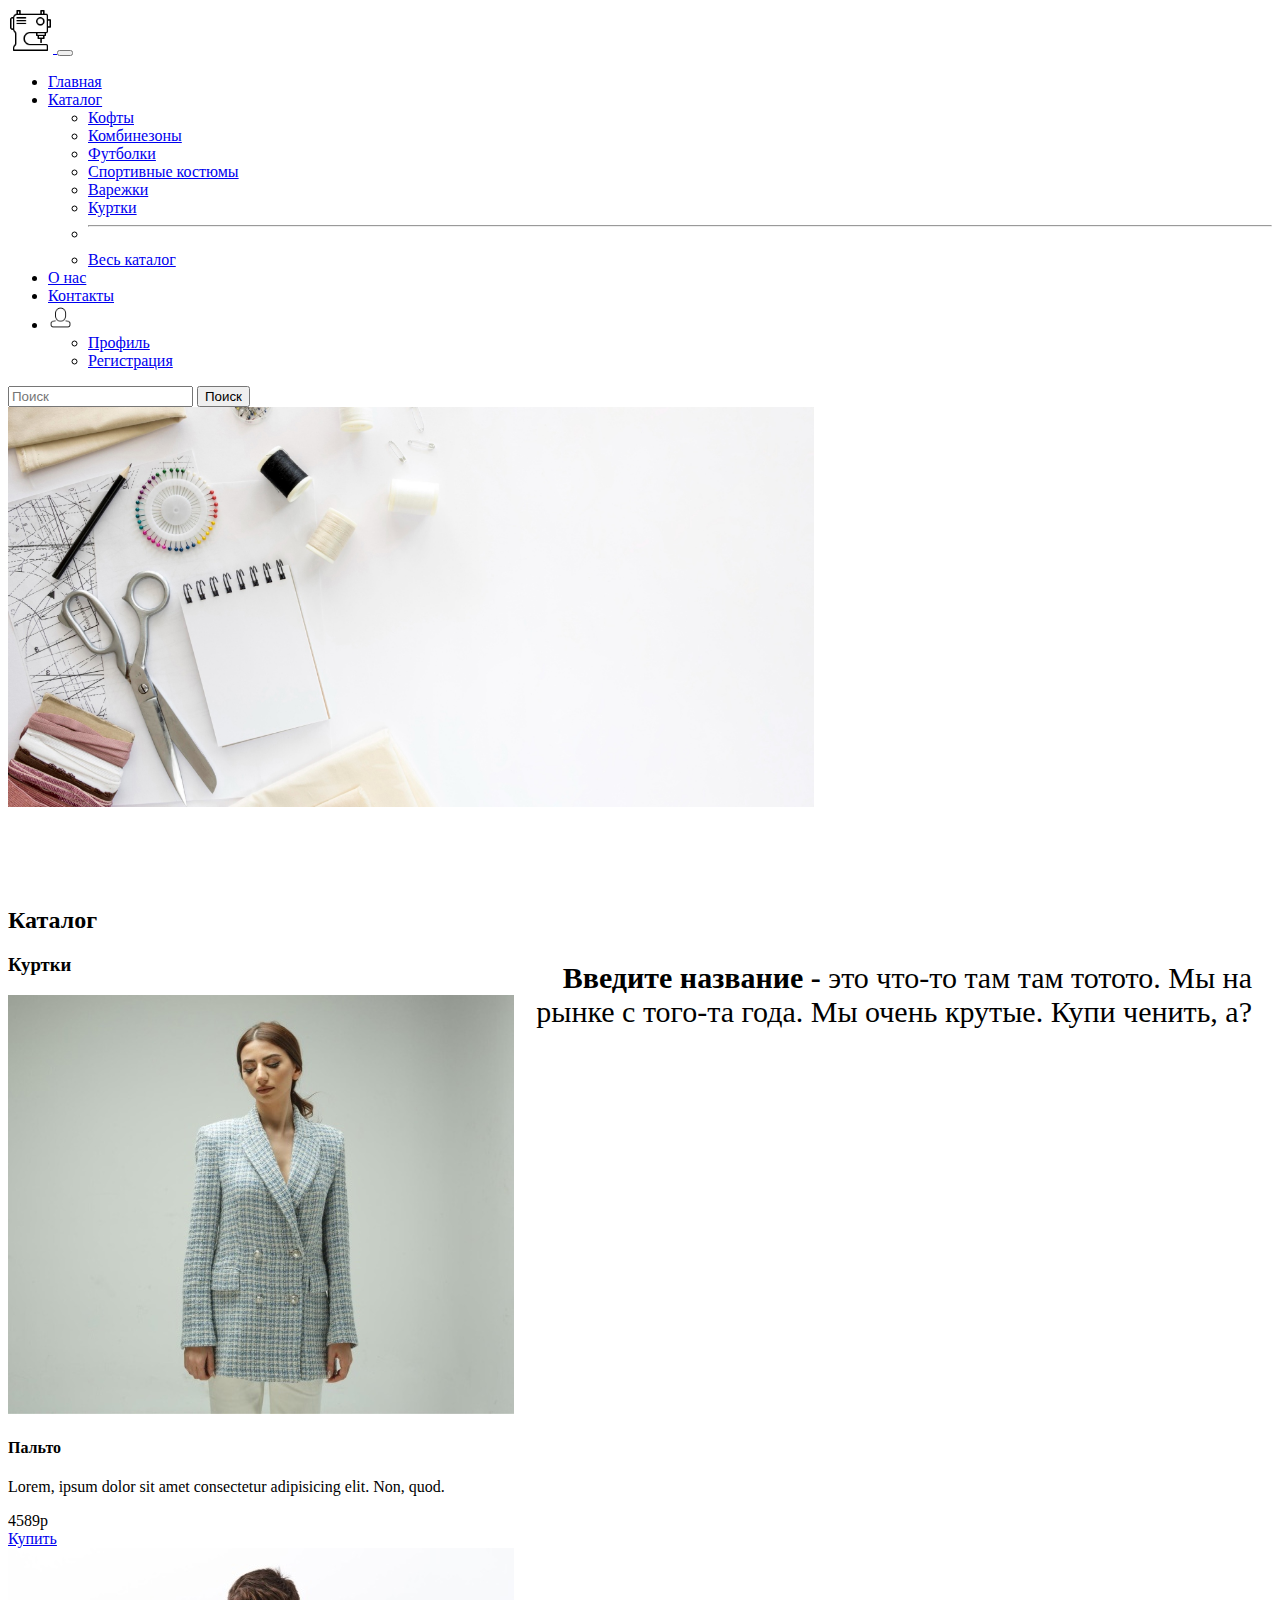
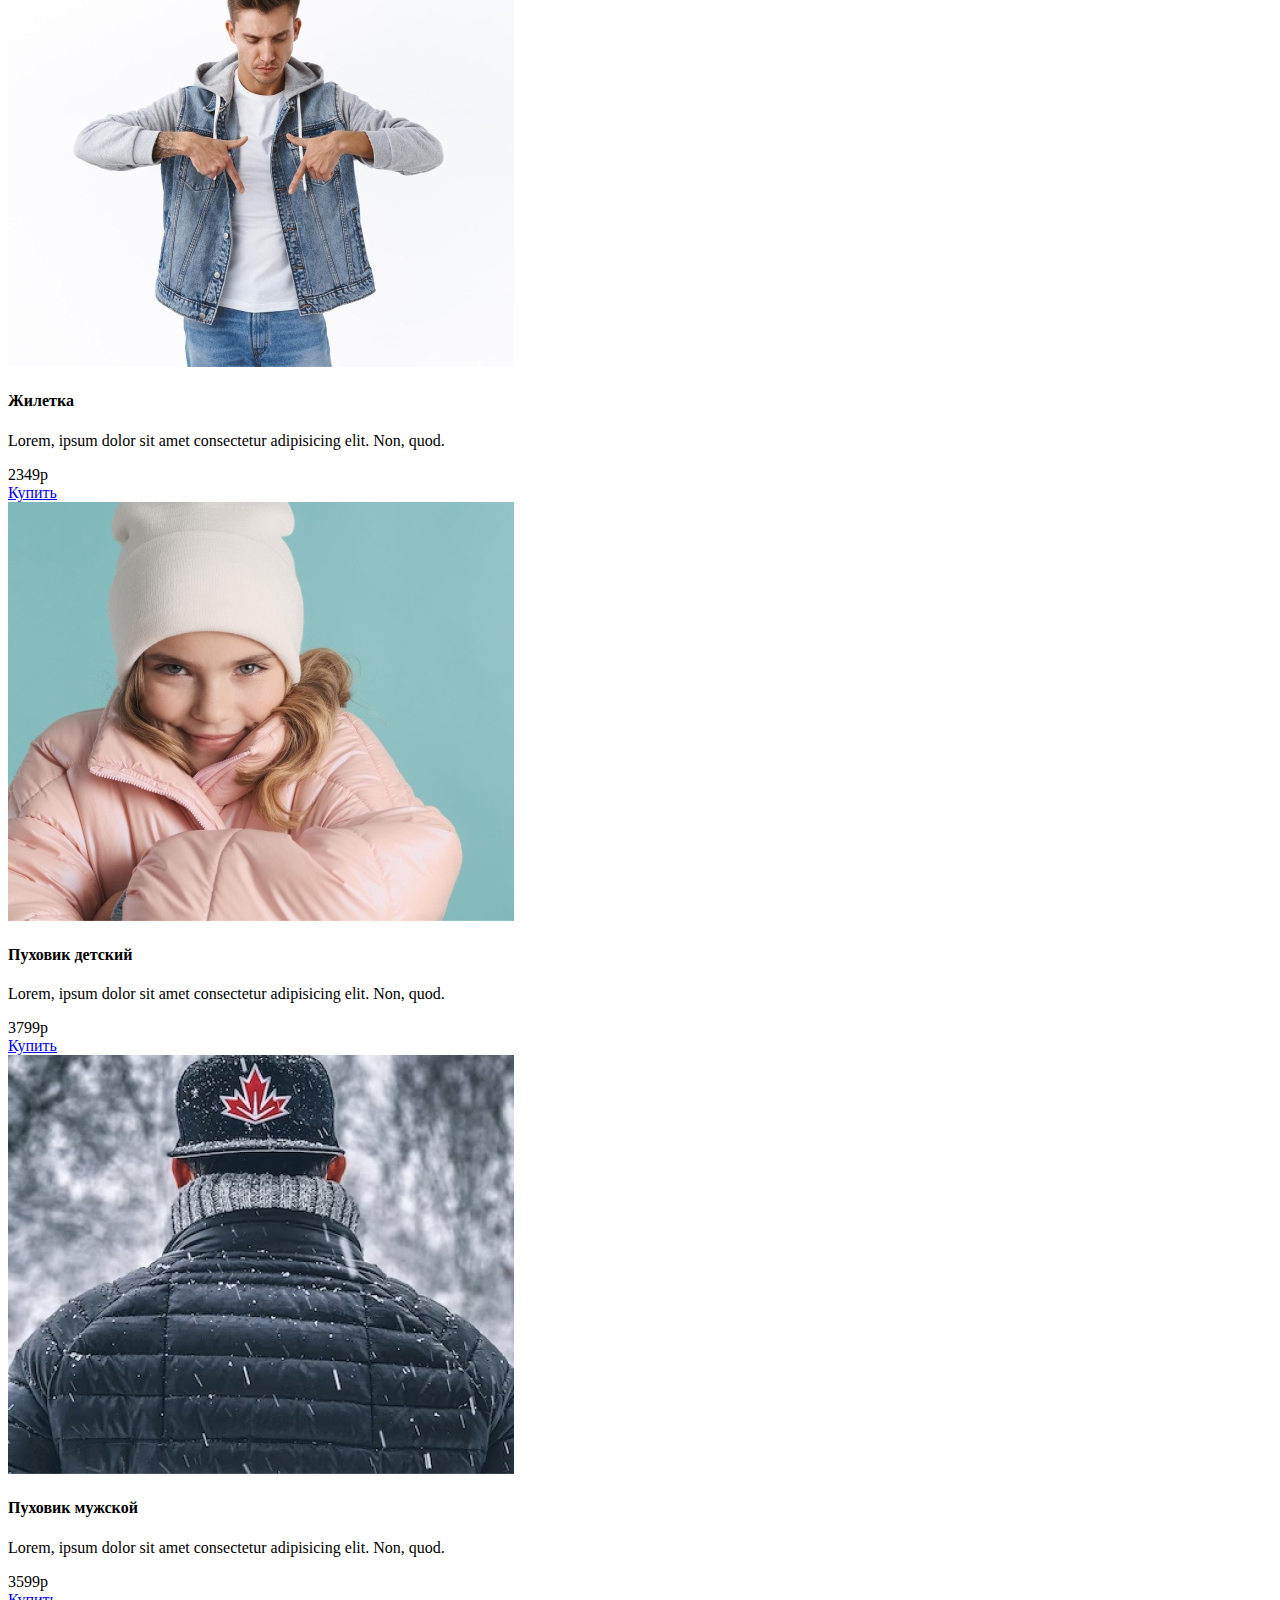
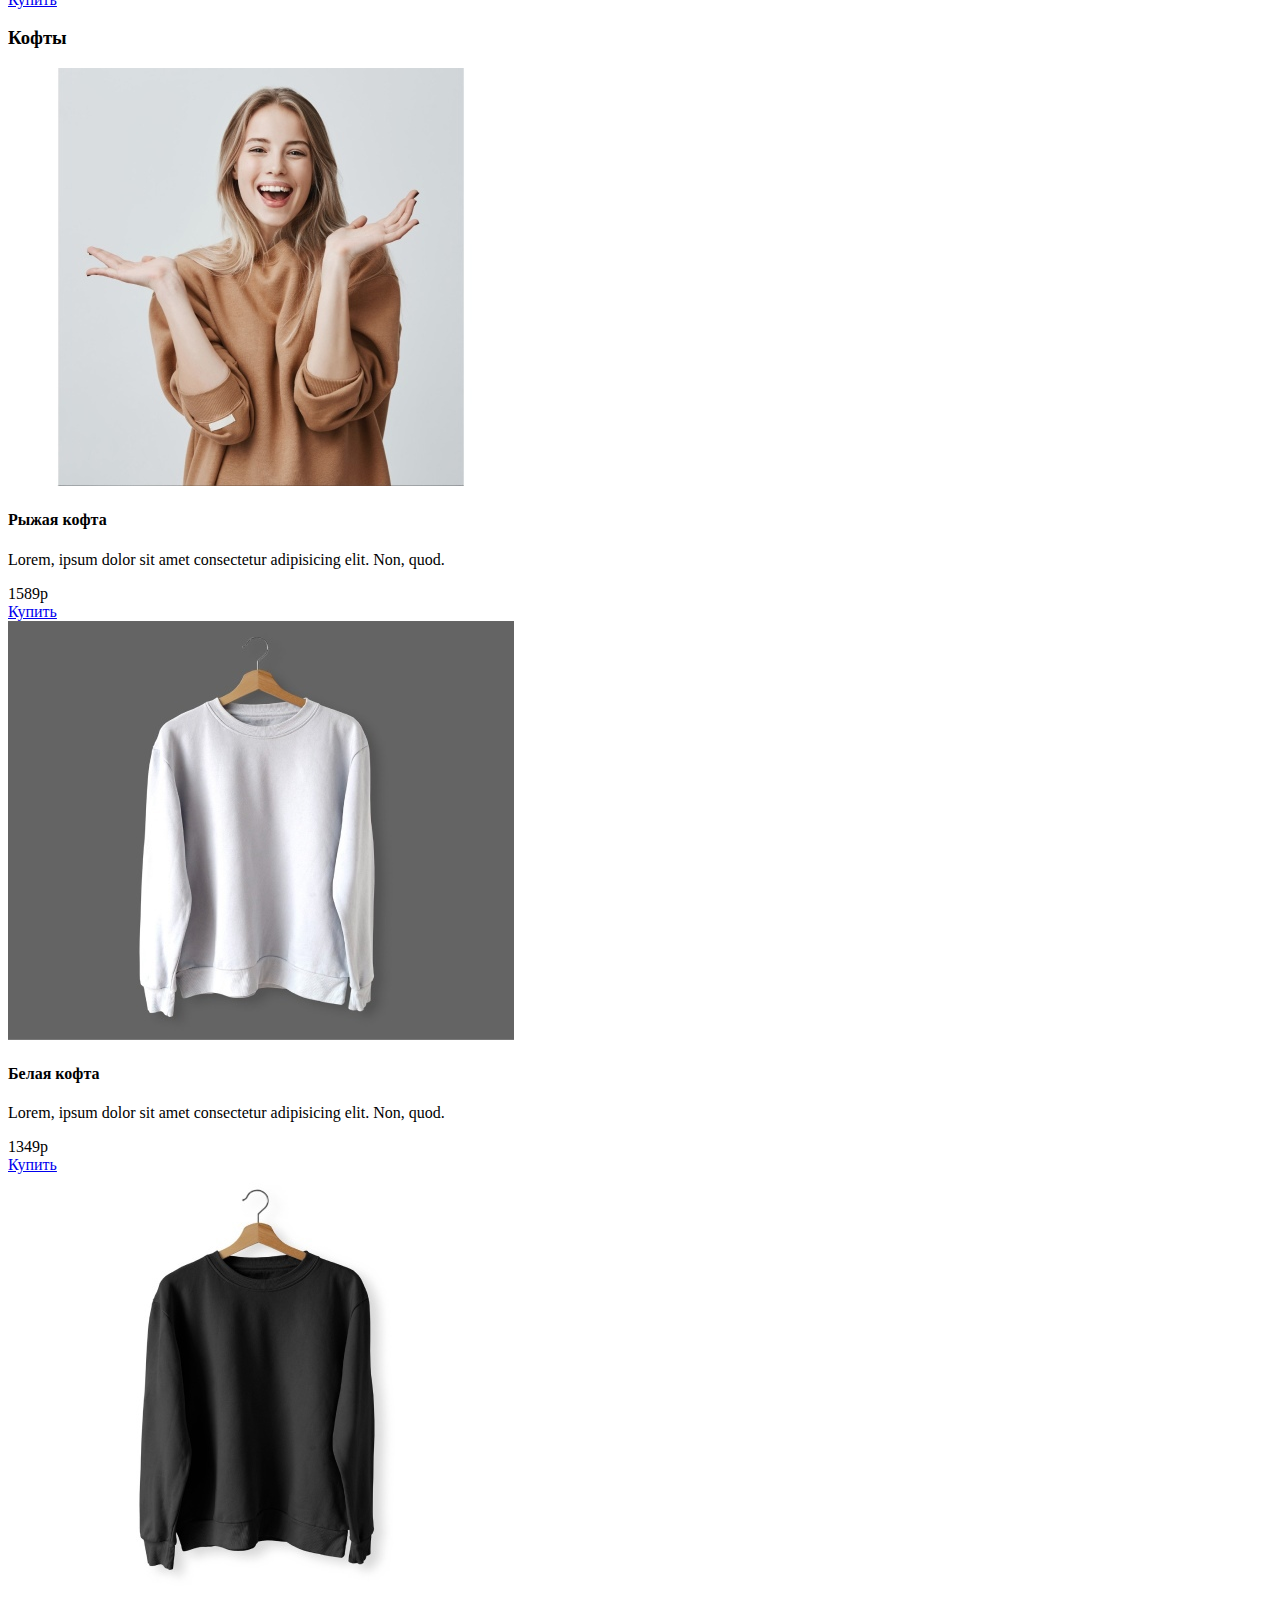
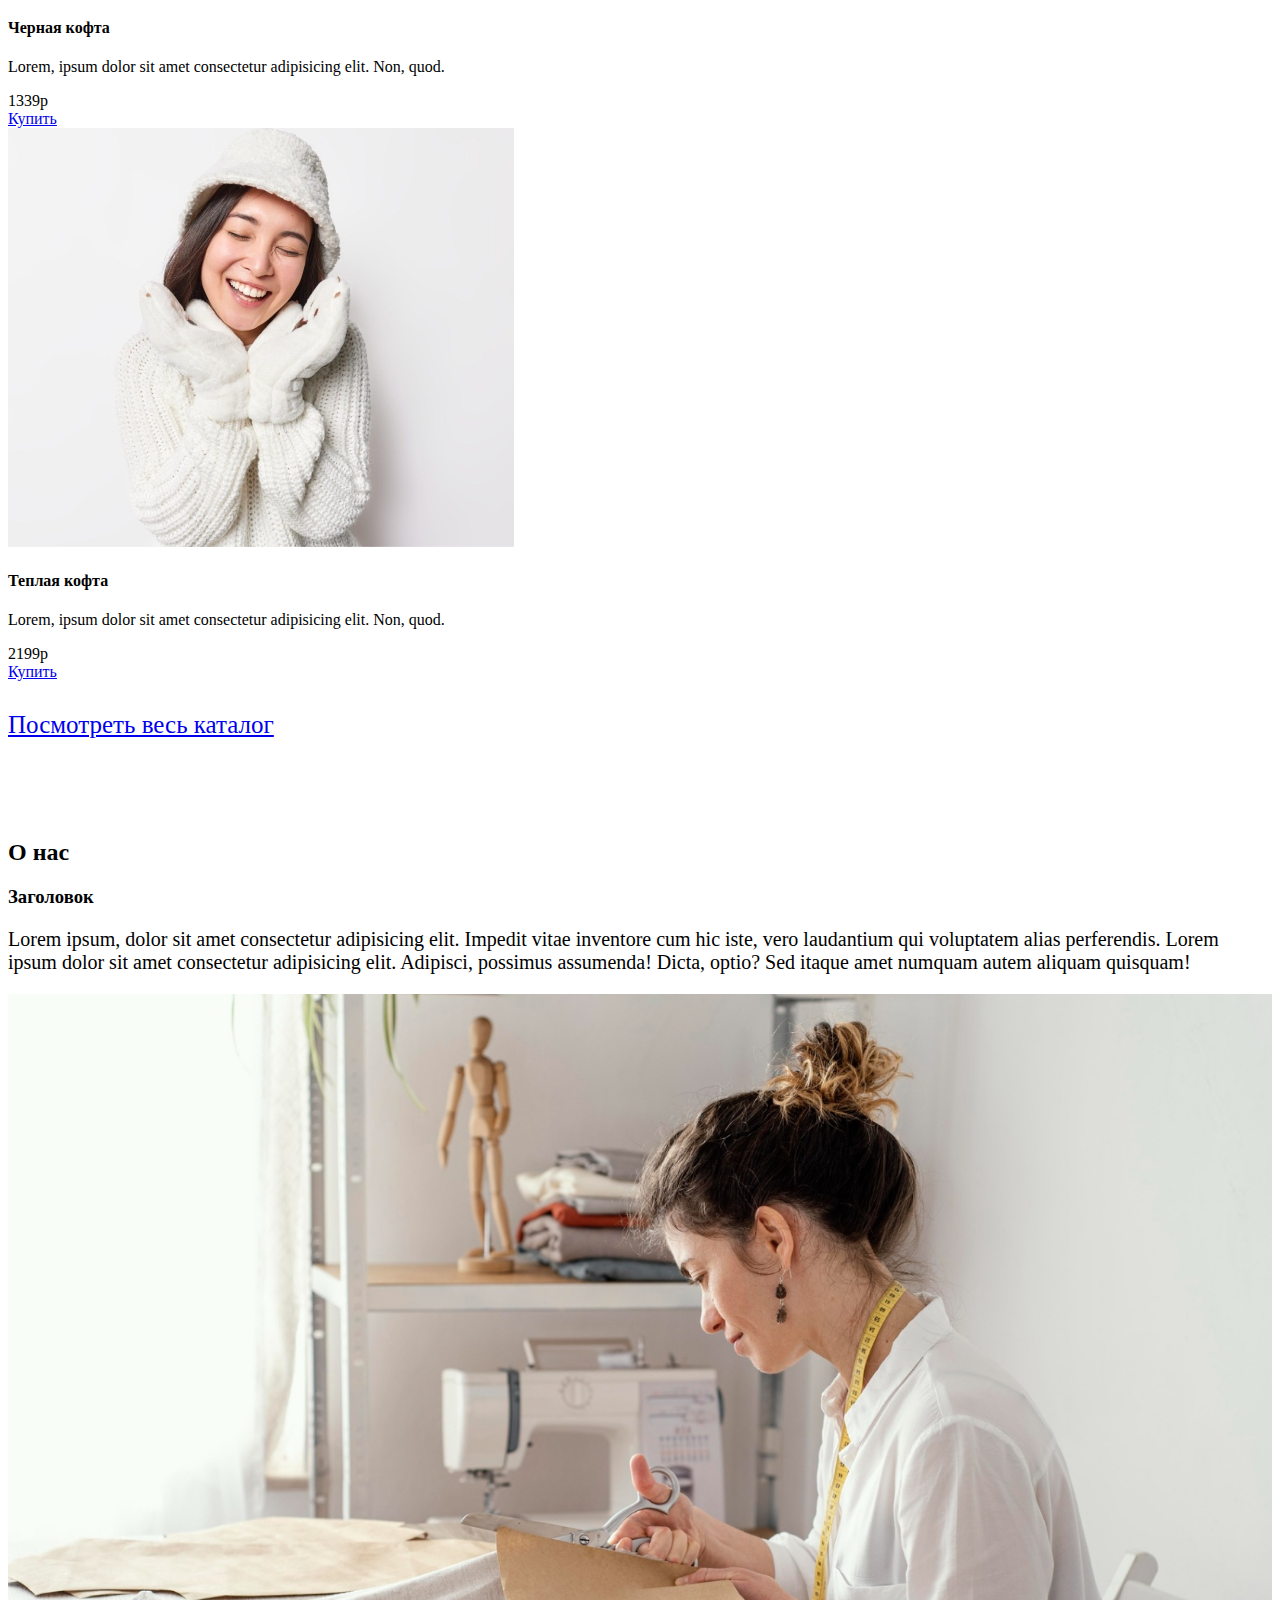
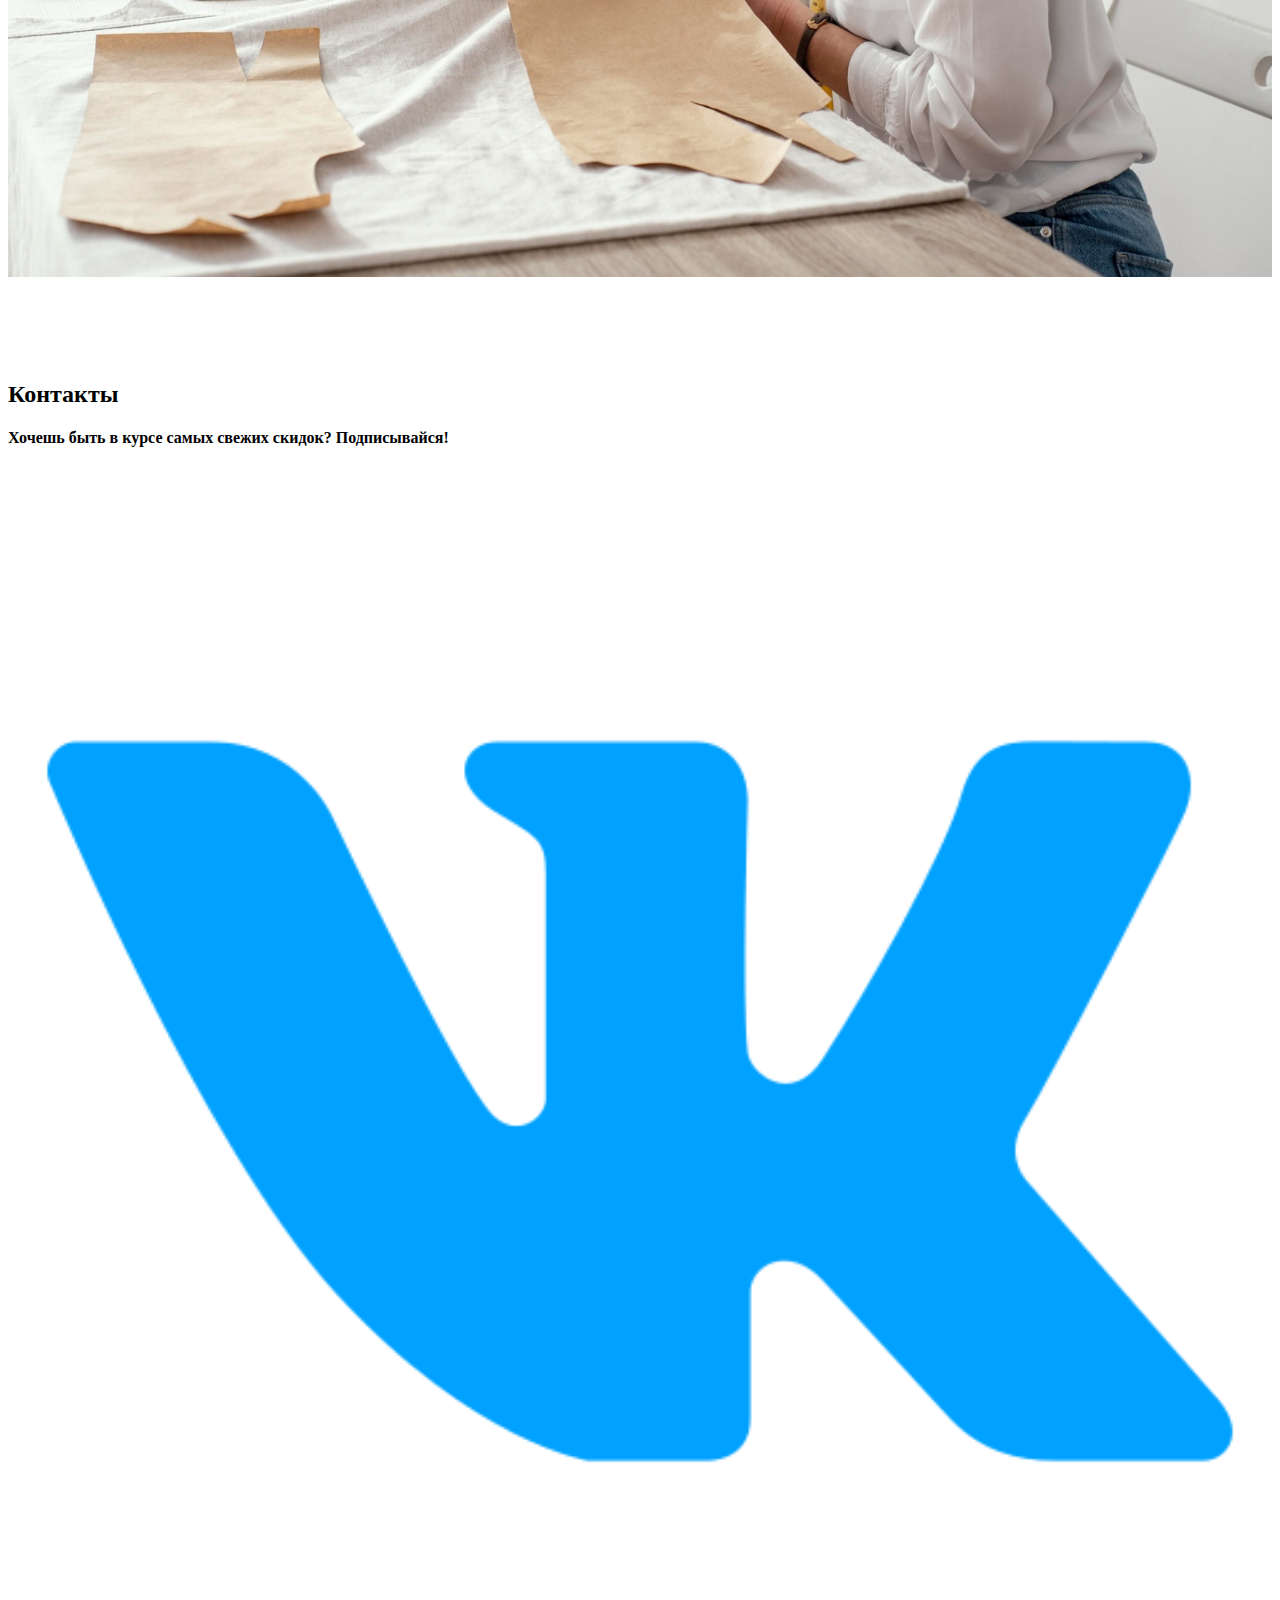
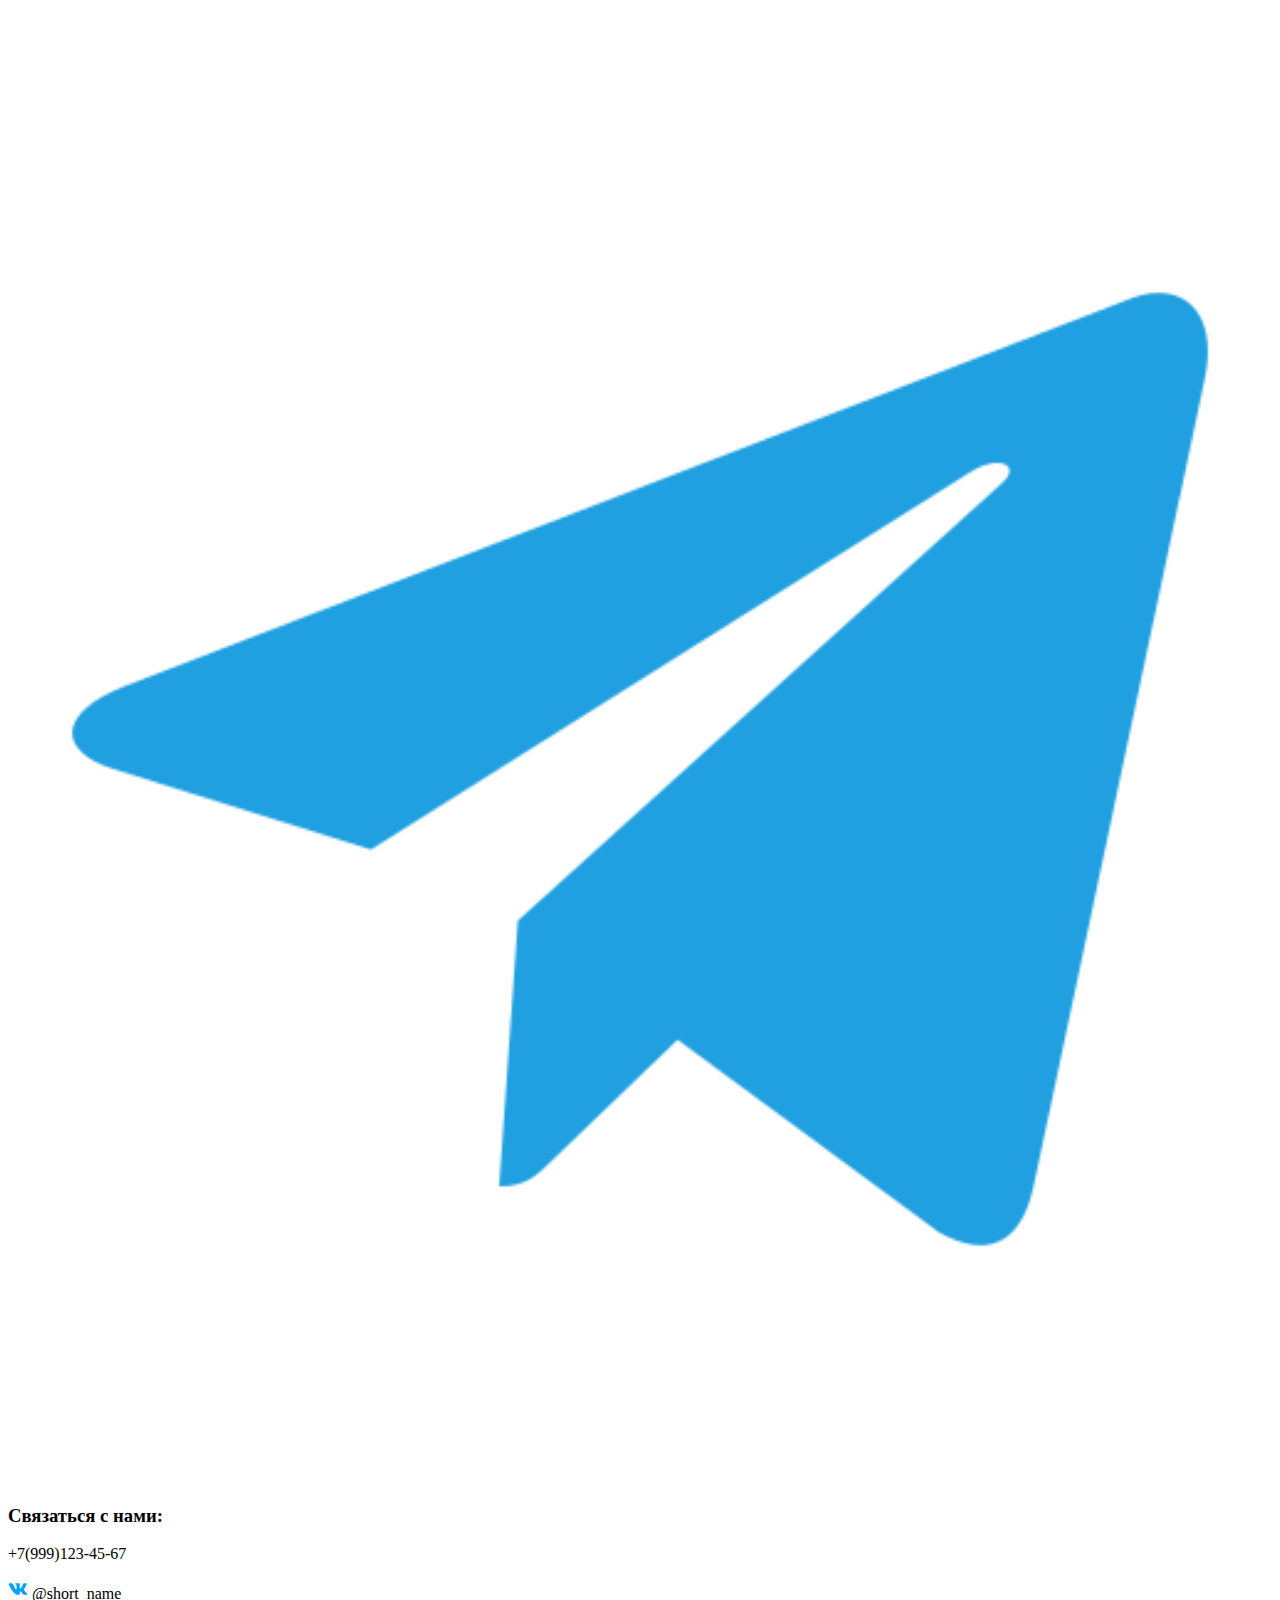
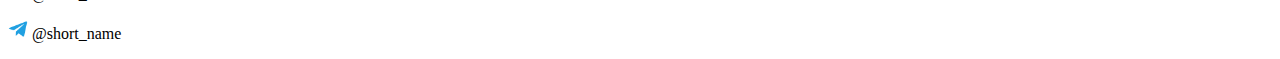
==== index.html @ 9e8906bd "initial commit" ====
<!DOCTYPE html>
<html lang="ru">

<head>
    <meta charset="UTF-8">
    <meta http-equiv="X-UA-Compatible" content="IE=edge">
    <meta name="viewport" content="width=device-width, initial-scale=1.0">
    <title>Главная</title>

    <link href="https://cdn.jsdelivr.net/npm/bootstrap@5.2.2/dist/css/bootstrap.min.css" rel="stylesheet"
        integrity="sha384-Zenh87qX5JnK2Jl0vWa8Ck2rdkQ2Bzep5IDxbcnCeuOxjzrPF/et3URy9Bv1WTRi" crossorigin="anonymous">
    <link rel="stylesheet" href="css/index.css">
</head>

<body>
    <header class="sticky-top">
        <nav class="navbar navbar-expand-lg navbar-light bg-light">
            <div class="container">
                <a href="index.html#home" class="navbar-brand">
                    <img src="assets/logo.svg" alt="Логотип" height="45px">
                </a>
                <button class="navbar-toggler" type="button" data-bs-toggle="collapse"
                    data-bs-target="#navbarSupportedContent" aria-controls="navbarSupportedContent"
                    aria-expanded="false" aria-label="Toggle navigation">
                    <span class="navbar-toggler-icon"></span>
                </button>
                <div class="collapse navbar-collapse" id="navbarSupportedContent">
                    <ul class="navbar-nav me-auto mb-2 mb-lg-0">
                        <li class="nav-item">
                            <a class="nav-link active" aria-current="page" href="index.html#home">Главная</a>
                        </li>
                        <li class="nav-item dropdown">
                            <a class="nav-link text-dark dropdown-toggle" data-bs-toggle="dropdown" href="#" role="button"
                                aria-expanded="false">Каталог</a>
                            <ul class="dropdown-menu">
                                <li><a href="sweaters.html" class="dropdown-item">Кофты</a></li>
                                <li><a href="overalls.html" class="dropdown-item">Комбинезоны</a></li>
                                <li><a href="t-shirts.html" class="dropdown-item">Футболки</a></li>
                                <li><a href="tracksuits.html" class="dropdown-item">Спортивные костюмы</a></li>
                                <li><a href="mittens.html" class="dropdown-item">Варежки</a></li>
                                <li><a href="jackets.html" class="dropdown-item">Куртки</a></li>
                                <li><hr class="dropdown-divider"></li>
                                <li><a href="catalog.html" class="dropdown-item">Весь каталог</a></li>
                            </ul>
                        </li>
                        <li class="nav-item">
                            <a class="nav-link" aria-current="page" href="index.html#about-us">О нас</a>
                        </li>
                        <li class="nav-item">
                            <a class="nav-link" aria-current="page" href="index.html#contacts">Контакты</a>
                        </li>
                        <li class="nav-item dropdown">
                            <a class="nav-link text-dark dropdown-toggle" data-bs-toggle="dropdown" href="#" role="button"
                                aria-expanded="false"><img src="assets/profile.png" alt="Логотип с профилем" height="25px"></a>
                            <ul class="dropdown-menu">
                                <li><a href="profile.html" class="dropdown-item">Профиль</a></li>
                                <li><a href="signup.html" class="dropdown-item">Регистрация</a></li>
                            </ul>
                        </li>
                    </ul>
                    <form class="d-flex">
                        <input class="form-control me-2" type="search" placeholder="Поиск" aria-label="Поиск">
                        <button class="btn btn-outline-success" type="submit">Поиск</button>
                    </form>
                </div>
        </nav>
    </header>




    <main>
        <section class="banner" id="home">
            <div class="card business-card">
                <img src="assets/desktop.jpg" alt="Рабочий стол ателье" class="">
                <div class="card-img-overlay">
                    <p><b>Введите название - </b>это что-то там там тотото. Мы на рынке с того-та года. Мы очень крутые.
                        Купи ченить, а?</p>
                </div>
            </div>
        </section>

        <section class="container-md" id="catalog">
            <h2 class="text-center">Каталог</h2>
            <div class="row row-cols-1 row-cols-md-2">
                <div class="col">
                    <h3 class="text-center">Куртки</h3>
                    <div class="row row-cols-1 row-cols-md-2 g-3">
                        <div class="col">
                            <div class="card">
                                <img src="assets/jacket1.jpg" alt="" class="card-img-top">
                                <div class="card-body">
                                    <h4 class="card-title">Пальто</h4>
                                    <p class="card-text">Lorem, ipsum dolor sit amet consectetur adipisicing elit. Non,
                                        quod.</p>
                                    <div class="row align-items-center">
                                        <div class="col-7">
                                            <span class="price">4589р</span>
                                        </div>
                                        <div class="col">
                                            <a href="#" class="btn btn-primary">Купить</a>
                                        </div>
                                    </div>
                                </div>
                            </div>
                        </div>
                        <div class="col">
                            <div class="card">
                                <img src="assets/jacket2.jpg" alt="" class="card-img-top">
                                <div class="card-body">
                                    <h4 class="card-title">Жилетка</h4>
                                    <p class="card-text">Lorem, ipsum dolor sit amet consectetur adipisicing elit. Non,
                                        quod.</p>
                                    <div class="row align-items-center">
                                        <div class="col-7">
                                            <span class="price">2349р</span>
                                        </div>
                                        <div class="col">
                                            <a href="#" class="btn btn-primary">Купить</a>
                                        </div>
                                    </div>
                                </div>
                            </div>
                        </div>
                        <div class="col">
                            <div class="card">
                                <img src="assets/jacket3.jpg" alt="" class="card-img-top">
                                <div class="card-body">
                                    <h4 class="card-title">Пуховик детский</h4>
                                    <p class="card-text">Lorem, ipsum dolor sit amet consectetur adipisicing elit. Non,
                                        quod.</p>
                                    <div class="row align-items-center">
                                        <div class="col-7">
                                            <span class="price">3799р</span>
                                        </div>
                                        <div class="col">
                                            <a href="#" class="btn btn-primary">Купить</a>
                                        </div>
                                    </div>
                                </div>
                            </div>
                        </div>
                        <div class="col">
                            <div class="card">
                                <img src="assets/jacket4.jpg" alt="" class="card-img-top">
                                <div class="card-body">
                                    <h4 class="card-title">Пуховик мужской</h4>
                                    <p class="card-text">Lorem, ipsum dolor sit amet consectetur adipisicing elit. Non,
                                        quod.</p>
                                    <div class="row align-items-center">
                                        <div class="col-7">
                                            <span class="price">3599р</span>
                                        </div>
                                        <div class="col">
                                            <a href="#" class="btn btn-primary">Купить</a>
                                        </div>
                                    </div>
                                </div>
                            </div>
                        </div>
                    </div>
                </div>

                <div class="col">
                    <h3 class="text-center">Кофты</h3>
                    <div class="row row-cols-1 row-cols-md-2 g-3">
                        <div class="col">
                            <div class="card">
                                <img src="assets/sweater1.jpg" alt="" class="card-img-top">
                                <div class="card-body">
                                    <h4 class="card-title">Рыжая кофта</h4>
                                    <p class="card-text">Lorem, ipsum dolor sit amet consectetur adipisicing elit. Non,
                                        quod.</p>
                                    <div class="row align-items-center">
                                        <div class="col-7">
                                            <span class="price">1589р</span>
                                        </div>
                                        <div class="col">
                                            <a href="#" class="btn btn-primary">Купить</a>
                                        </div>
                                    </div>
                                </div>
                            </div>
                        </div>
                        <div class="col">
                            <div class="card">
                                <img src="assets/sweater2.jpg" alt="" class="card-img-top">
                                <div class="card-body">
                                    <h4 class="card-title">Белая кофта</h4>
                                    <p class="card-text">Lorem, ipsum dolor sit amet consectetur adipisicing elit. Non,
                                        quod.</p>
                                    <div class="row align-items-center">
                                        <div class="col-7">
                                            <span class="price">1349р</span>
                                        </div>
                                        <div class="col">
                                            <a href="#" class="btn btn-primary">Купить</a>
                                        </div>
                                    </div>
                                </div>
                            </div>
                        </div>
                        <div class="col">
                            <div class="card">
                                <img src="assets/sweater3.jpg" alt="" class="card-img-top">
                                <div class="card-body">
                                    <h4 class="card-title">Черная кофта</h4>
                                    <p class="card-text">Lorem, ipsum dolor sit amet consectetur adipisicing elit. Non,
                                        quod.</p>
                                    <div class="row align-items-center">
                                        <div class="col-7">
                                            <span class="price">1339р</span>
                                        </div>
                                        <div class="col">
                                            <a href="#" class="btn btn-primary">Купить</a>
                                        </div>
                                    </div>
                                </div>
                            </div>
                        </div>
                        <div class="col">
                            <div class="card">
                                <img src="assets/sweater4.jpg" alt="" class="card-img-top">
                                <div class="card-body">
                                    <h4 class="card-title">Теплая кофта</h4>
                                    <p class="card-text">Lorem, ipsum dolor sit amet consectetur adipisicing elit. Non,
                                        quod.</p>
                                    <div class="row align-items-center">
                                        <div class="col-7">
                                            <span class="price">2199р</span>
                                        </div>
                                        <div class="col">
                                            <a href="#" class="btn btn-primary">Купить</a>
                                        </div>
                                    </div>
                                </div>
                            </div>
                        </div>
                    </div>
                </div>
            </div>
            <div class="view-all-catalog d-flex justify-content-center m-10">
                <a href="catalog.html" class="btn btn-info">Посмотреть весь каталог</a>
            </div>

        </section>

        <section id="about-us">
            <h2 class="text-center">О нас</h2>
            <div class="d-flex">
                <div class="container-fluid">
                    <div class="row row-cols-1 row-cols-md-2 align-items-center">
                        <div class="col">
                            <h3 class="text-center">Заголовок</h3>
                            <p class="text-about-us">Lorem ipsum, dolor sit amet consectetur adipisicing elit. Impedit
                                vitae inventore cum hic
                                iste, vero laudantium qui voluptatem alias perferendis. Lorem ipsum dolor sit amet
                                consectetur adipisicing elit. Adipisci, possimus assumenda! Dicta, optio? Sed itaque
                                amet numquam autem aliquam quisquam!</p>
                        </div>
                        <div class="col">
                            <img src="assets/women-working.jpg" alt="Женщина работает" width="100%">
                        </div>
                    </div>

                </div>
        </section>

        <section id="contacts">
            <h2 class="text-center">Контакты</h2>
            <h4 class="text-center">Хочешь быть в курсе самых свежих скидок? Подписывайся!</h4>
            <div class="d-flex justify-content-evenly social-networks mt-3">
                <a href="https://vk.com/kirillarz" target="_blank"><img src="assets/vk_logo.png"
                        alt="Логотип ВКонтакте"></a>
                <a href="https://t.me/kirillarz" target="_blank"><img src="assets/tg_logo.png"
                        alt="Логотип Телеграма"></a>
            </div>
        </section>
    </main>


    <footer class="bg-secondary text-light">
        <h3 class="text-center">Связаться с нами:</h3>
        <div class="d-flex justify-content-evenly">
            <p>+7(999)123-45-67</p>
            <p><img src="assets/vk_logo.png" alt="Логотип ВКонтакте"> @short_name</p>
            <p><img src="assets/tg_logo.png" alt="Логотип Телеграма"> @short_name</p>
        </div>
    </footer>



    <script src="https://cdn.jsdelivr.net/npm/bootstrap@5.2.2/dist/js/bootstrap.bundle.min.js"
        integrity="sha384-OERcA2EqjJCMA+/3y+gxIOqMEjwtxJY7qPCqsdltbNJuaOe923+mo//f6V8Qbsw3"
        crossorigin="anonymous"></script>
</body>

</html>
---- css/index.css ----
section {
    margin: 100px 0;
}

.banner {
    margin-top: 0;
}

.business-card img {
    height: 400px;
    object-fit: cover;
}

.business-card {
    height: 400px;
}

.business-card .card-img-overlay p {
    font-size: 30px;
    text-align: right;
}

.business-card .card-img-overlay {
    padding: 80px 0 0 0;
}

@media (min-width: 700px) {
    .business-card .card-img-overlay {
        padding: 120px 20px 120px 40%;
    }
}

.view-all-catalog {
    margin: 30px 0;
}

.view-all-catalog a {
    font-size: 25px;
}

.text-about-us {
    font-size: 20px;
}

.social-networks a img {
    width: 100%;
}

.social-networks a {
    width: 10%;
    border-radius: 50px;
    transition: 0.3s;
}

.social-networks a:hover {
    border: 5px solid #3191c8;
    transform: scale(1.2);
}

footer img {
    width: 20px;
}

.catalog .card{
    width: 300px;
    height: 350px;
}

.catalog .card img {
    width: 300px;
    height: 350px;
    object-fit: cover;
}


.catalog .card h2 {
    font-size: 40px;
    color: white;
    background-color: #00000071;
}

.card {
    transition: 0.3s;
}

.card:active {
    transform: scale(1.1);
}
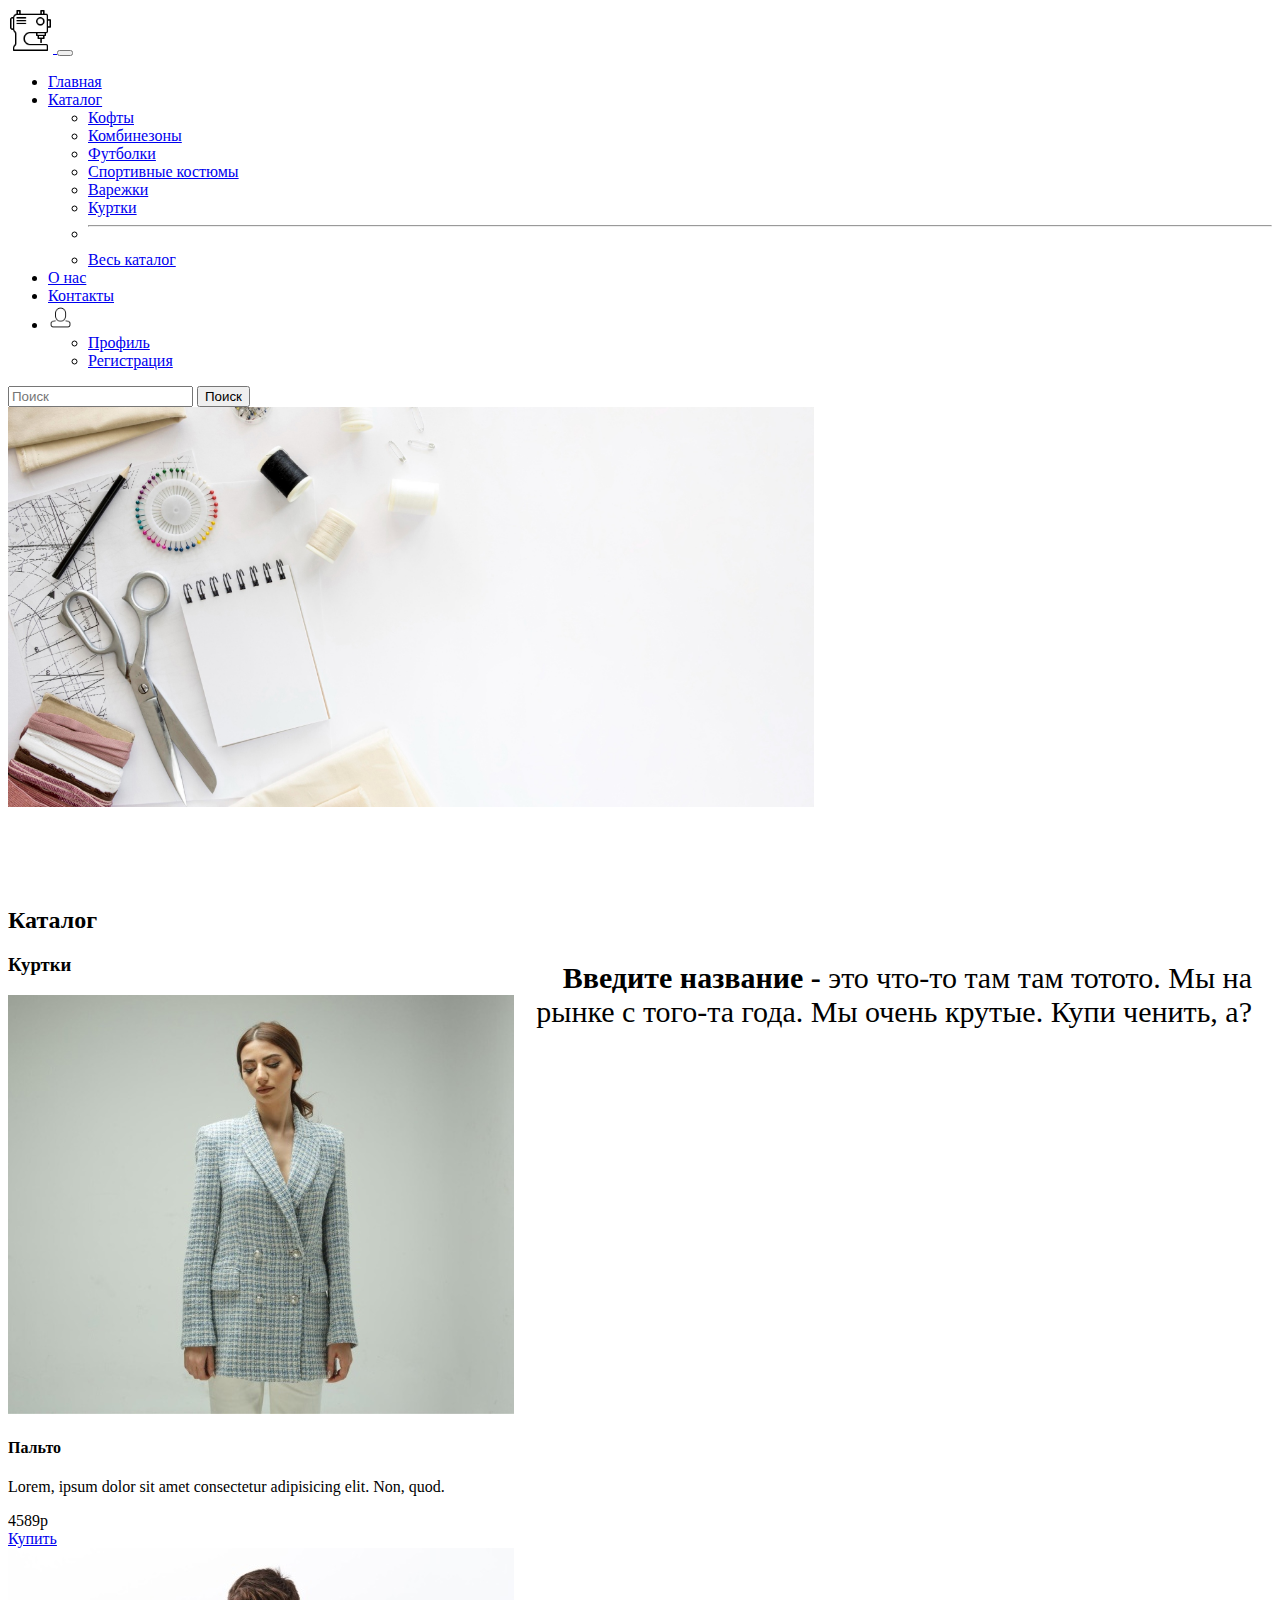
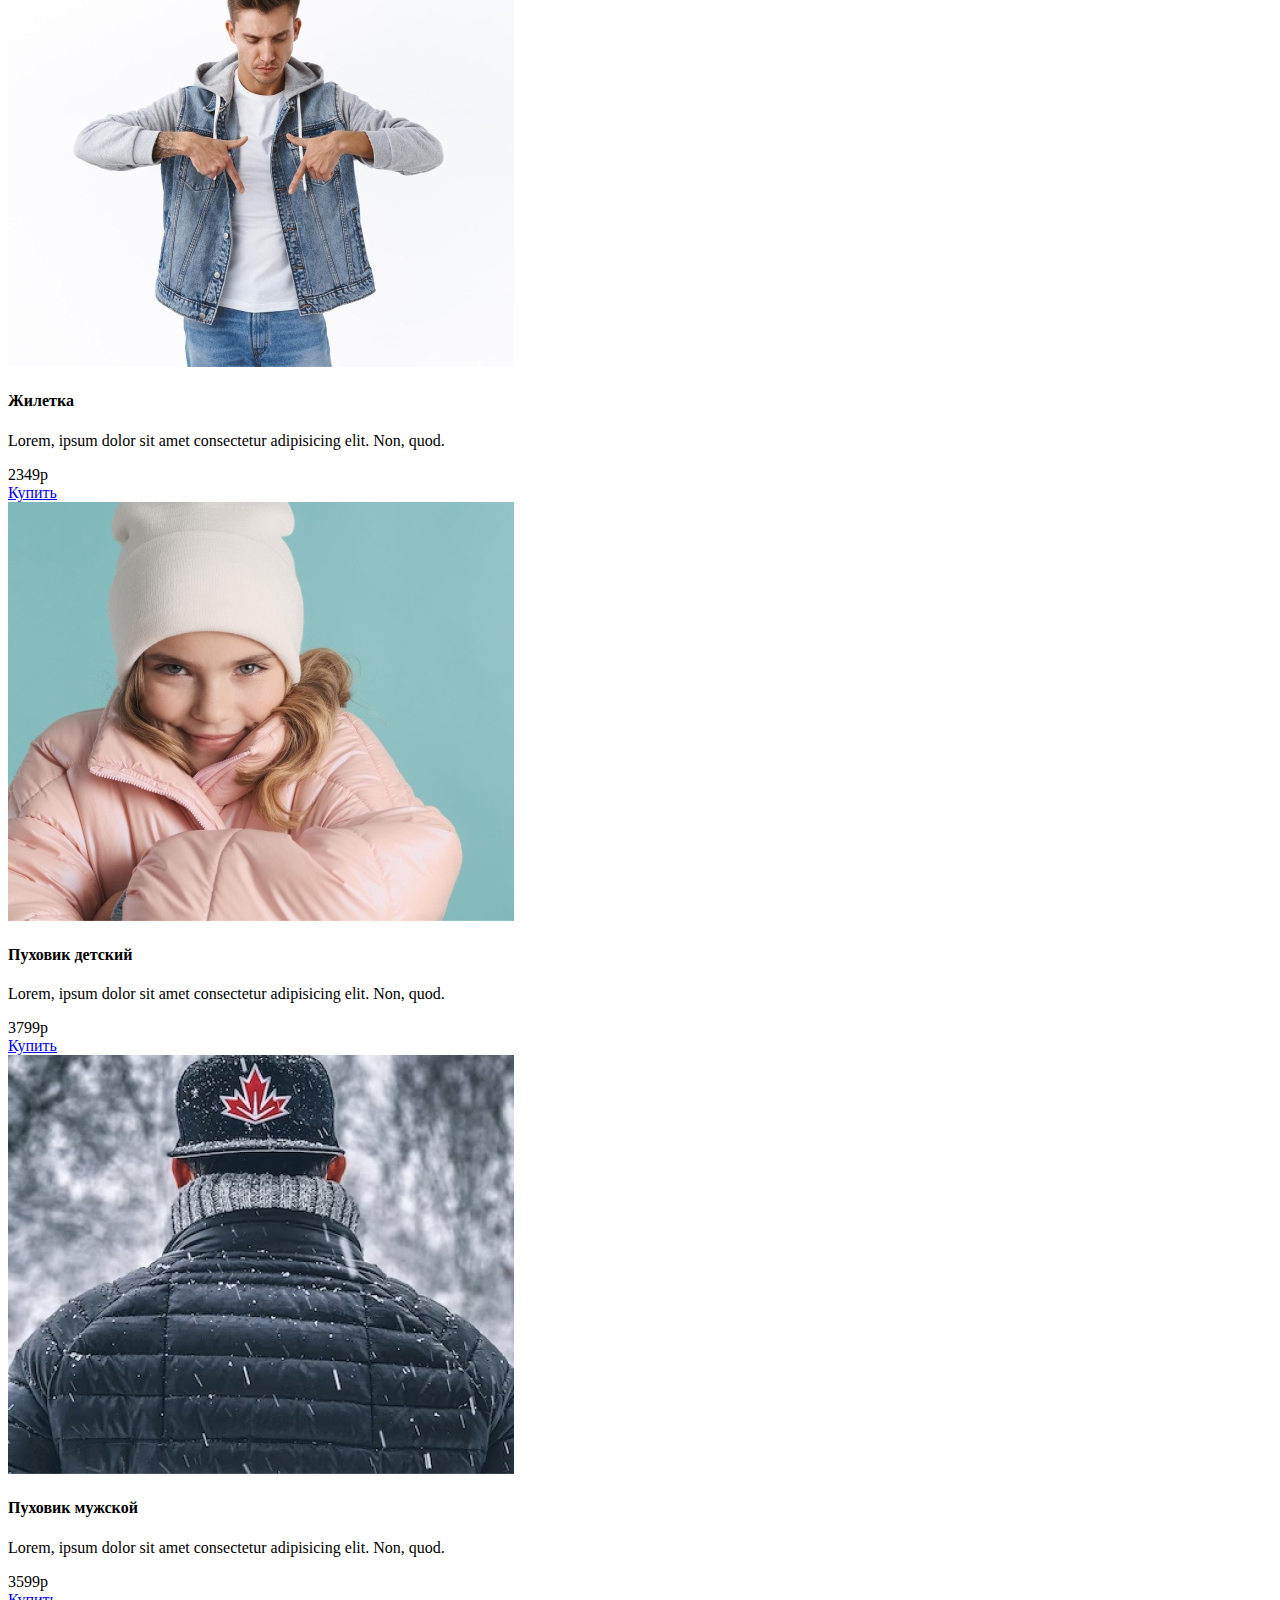
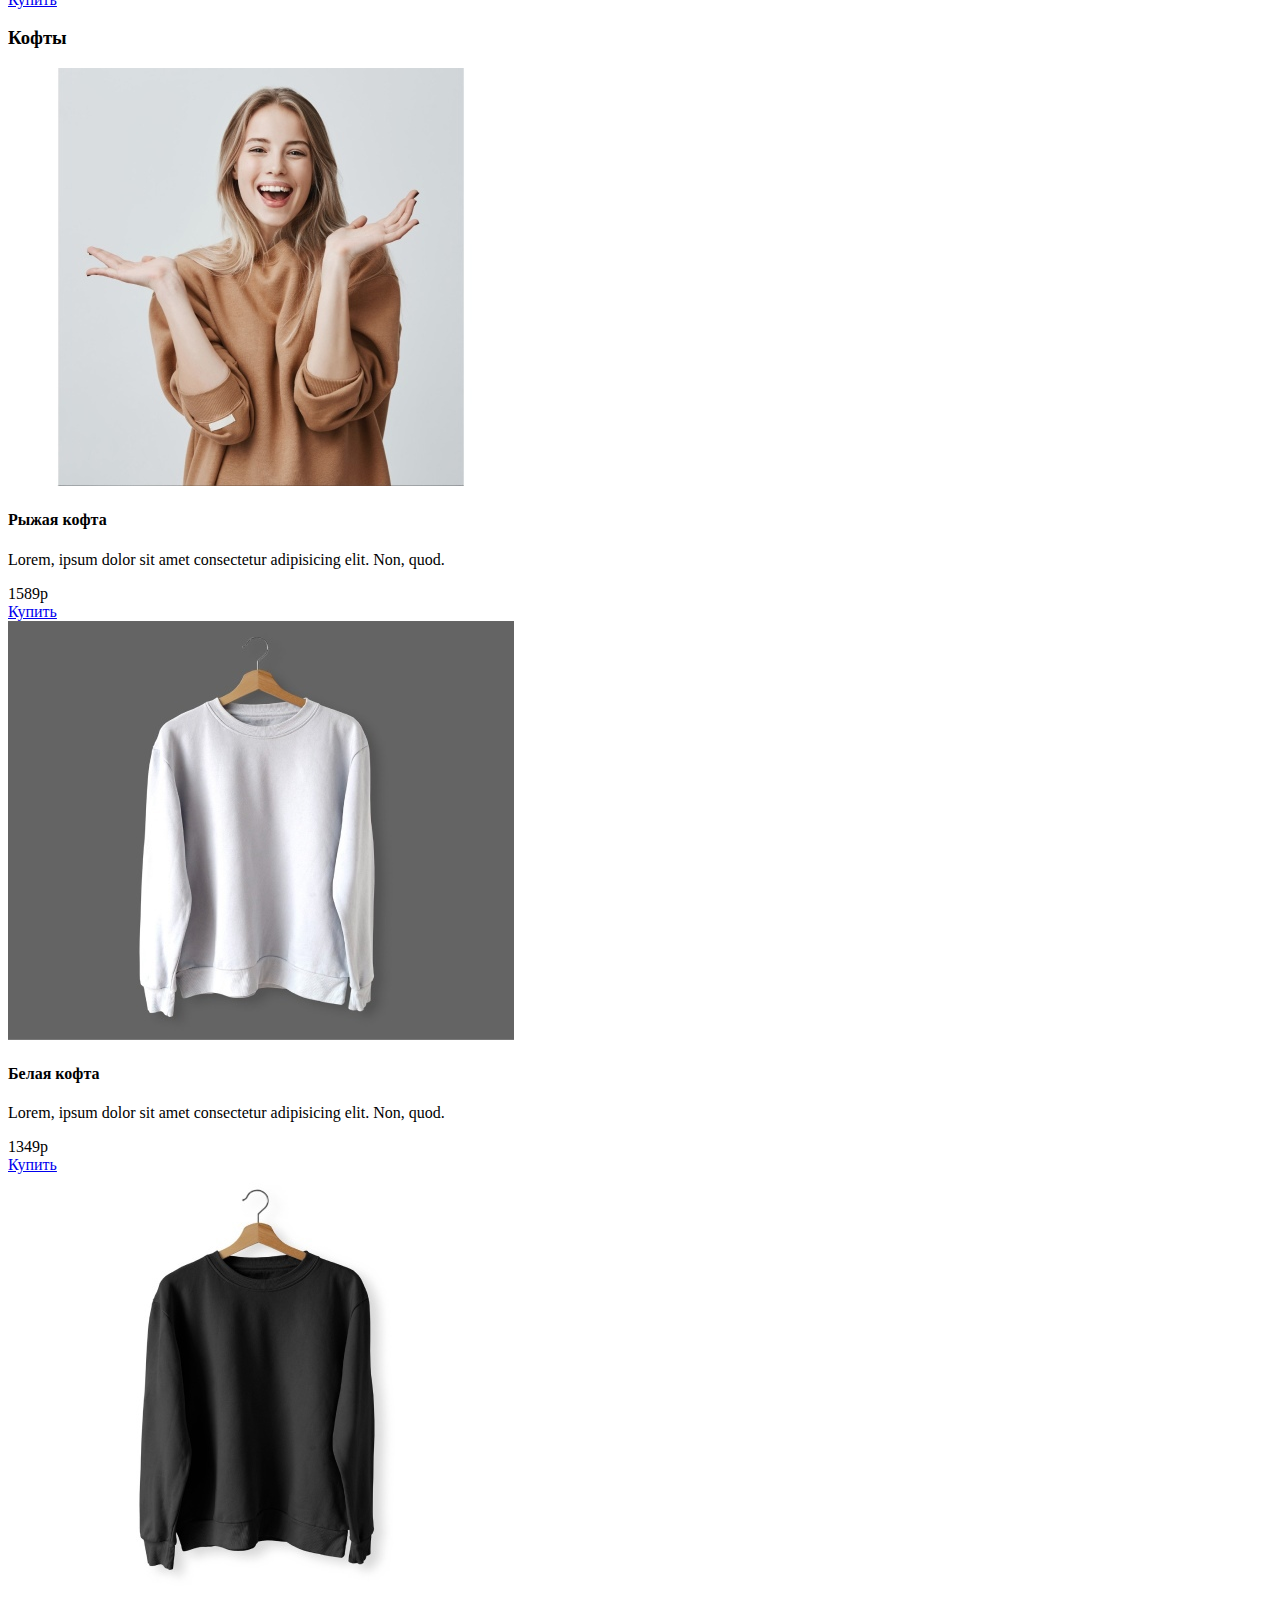
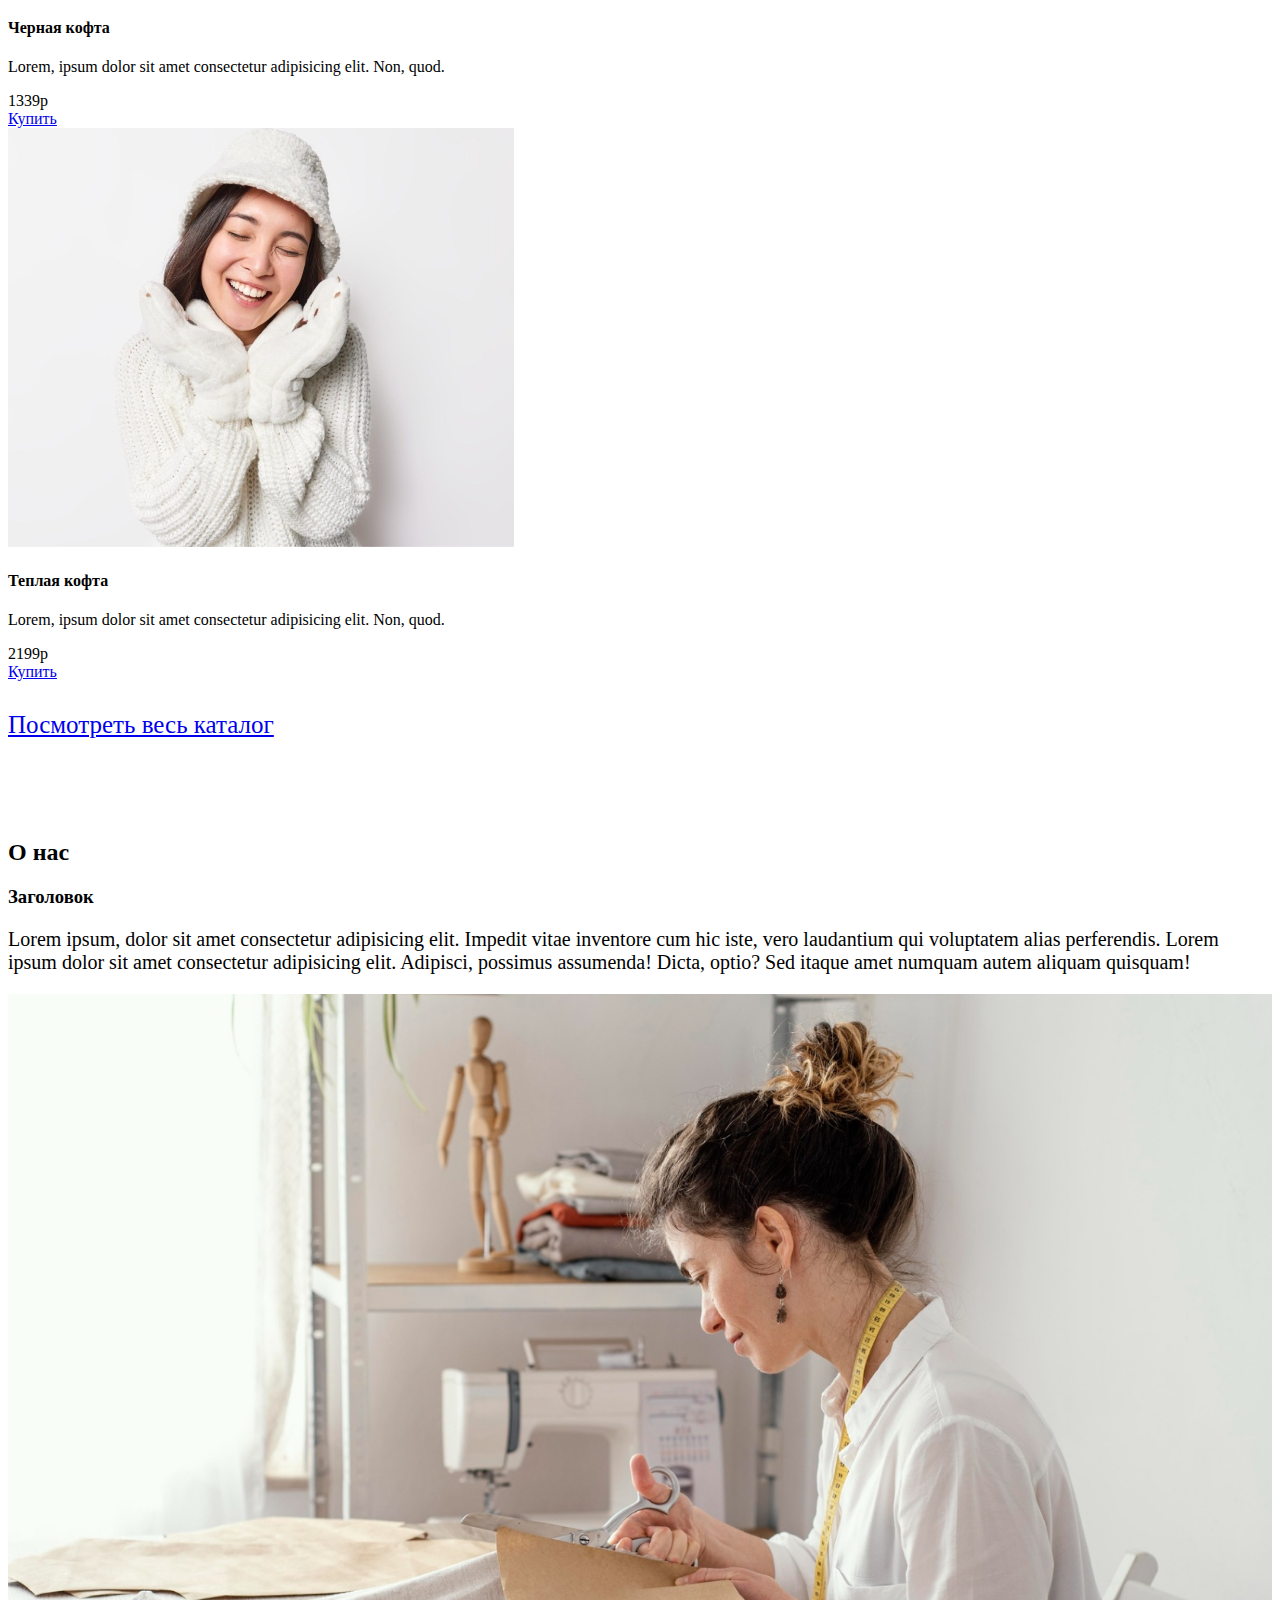
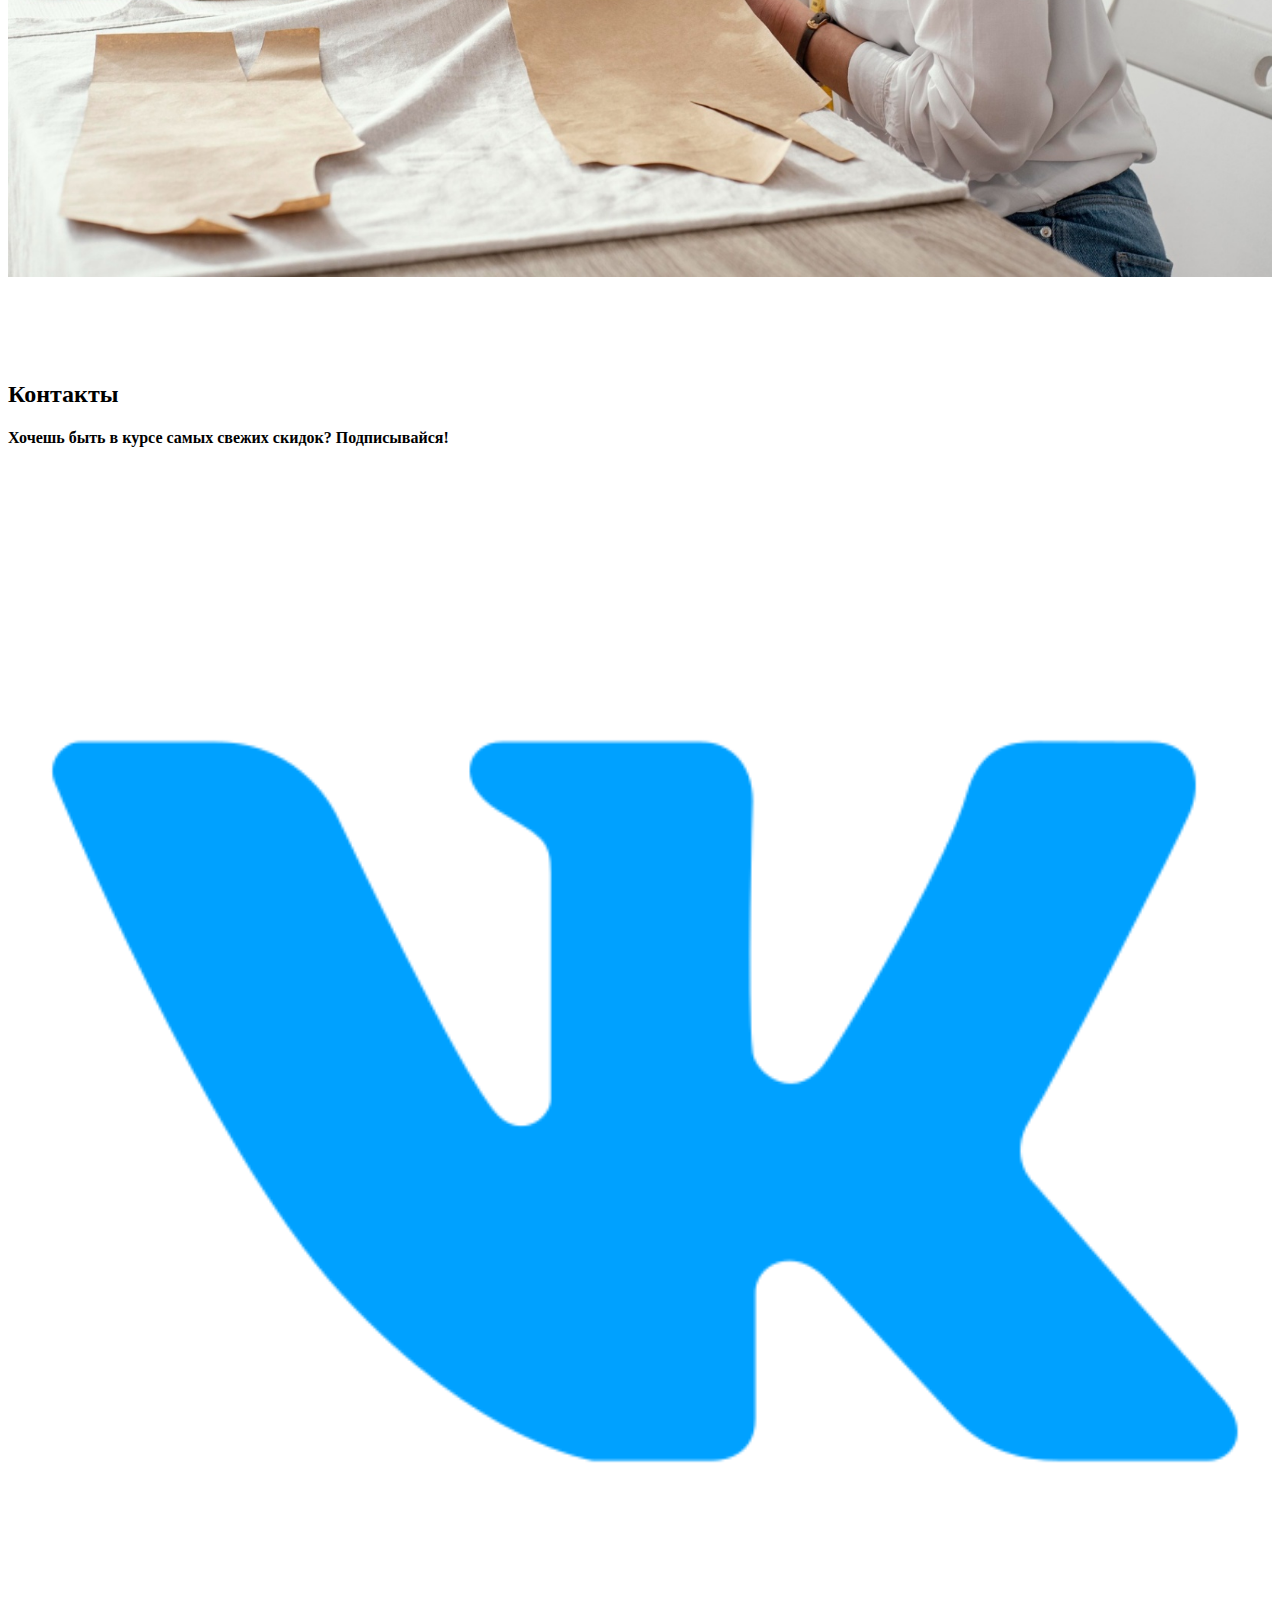
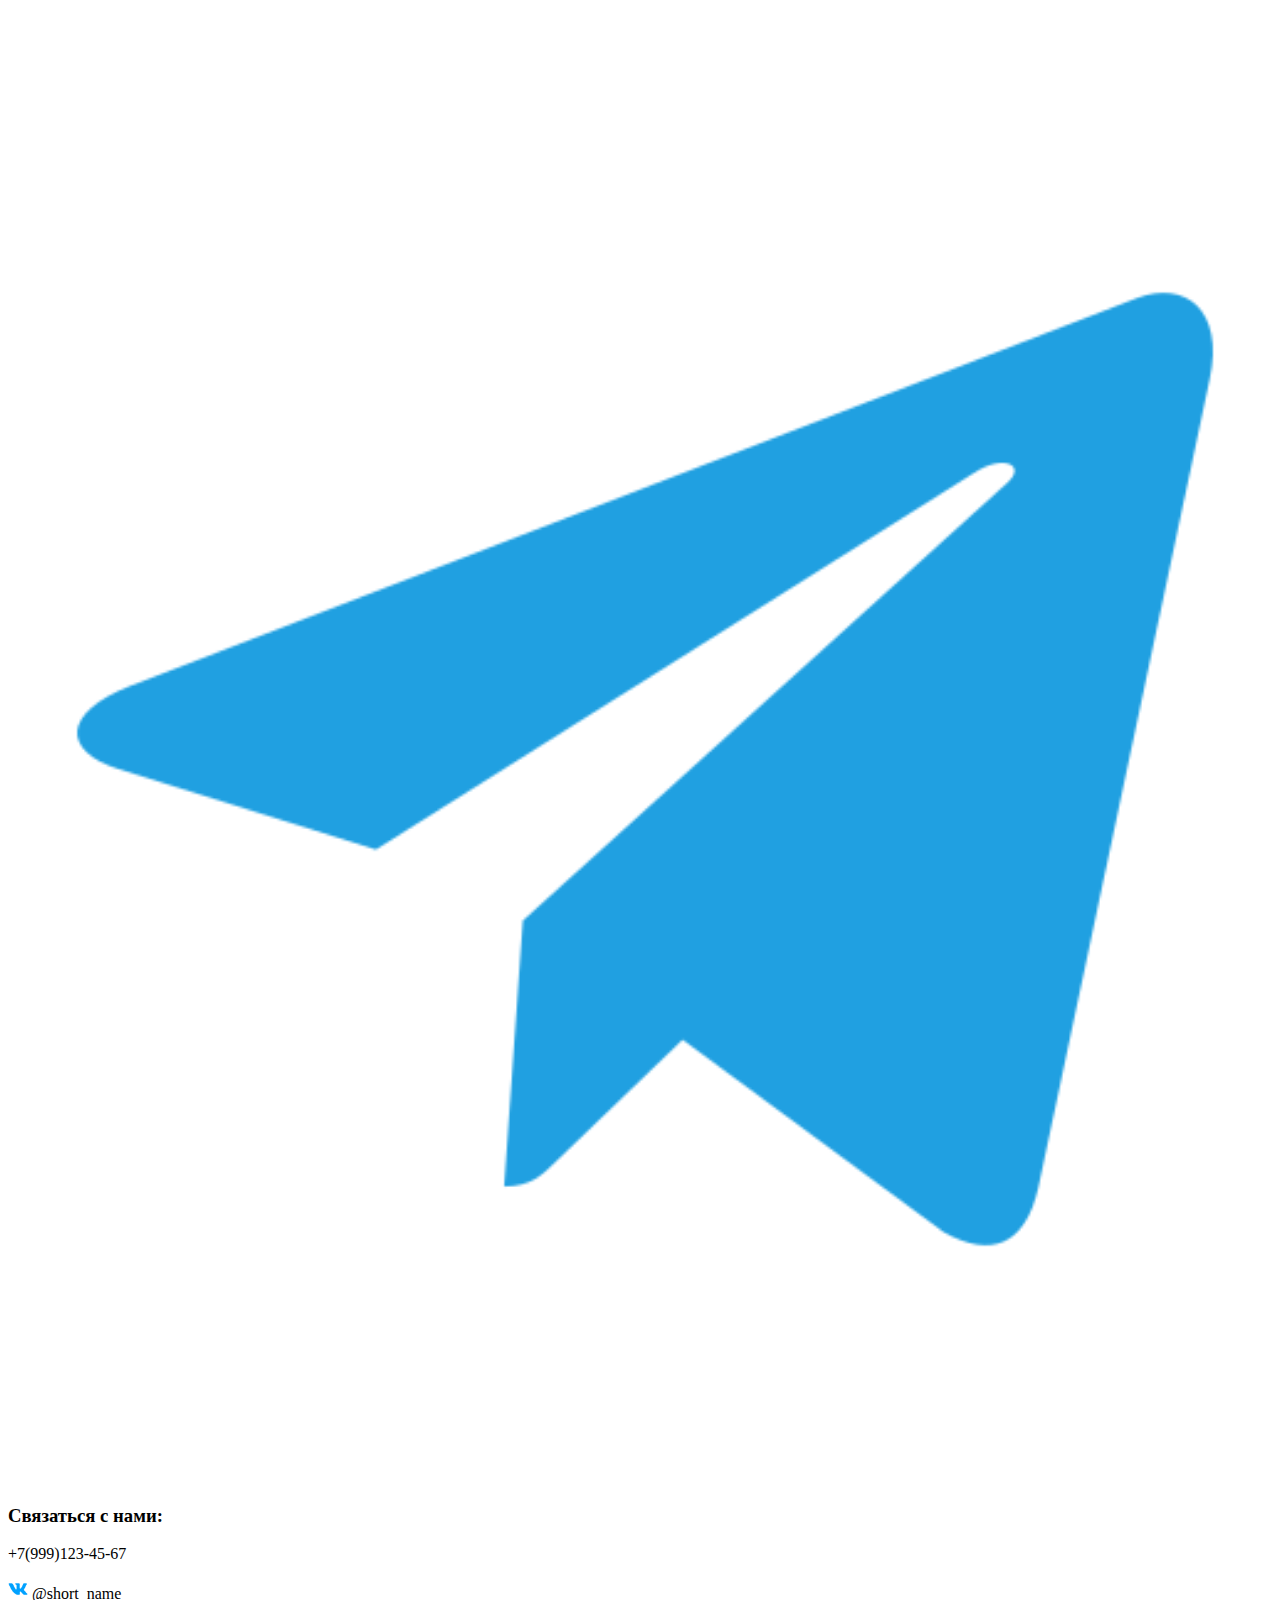
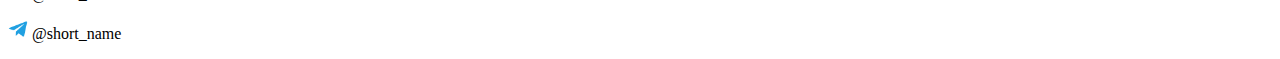
==== commit 47df60ad: "small upd" ====
--- a/index.html
+++ b/index.html
@@ -7,6 +7,7 @@
     <meta name="viewport" content="width=device-width, initial-scale=1.0">
     <title>Главная</title>
 
+    <link rel="stylesheet" href="https://cdnjs.cloudflare.com/ajax/libs/animate.css/4.1.1/animate.min.css"/>
     <link href="https://cdn.jsdelivr.net/npm/bootstrap@5.2.2/dist/css/bootstrap.min.css" rel="stylesheet"
         integrity="sha384-Zenh87qX5JnK2Jl0vWa8Ck2rdkQ2Bzep5IDxbcnCeuOxjzrPF/et3URy9Bv1WTRi" crossorigin="anonymous">
     <link rel="stylesheet" href="css/index.css">
@@ -74,14 +75,14 @@
             <div class="card business-card">
                 <img src="assets/desktop.jpg" alt="Рабочий стол ателье" class="">
                 <div class="card-img-overlay">
-                    <p><b>Введите название - </b>это что-то там там тотото. Мы на рынке с того-та года. Мы очень крутые.
+                    <p class="animate__animated animate__fadeInRight"><b>Введите название - </b>это что-то там там тотото. Мы на рынке с того-та года. Мы очень крутые.
                         Купи ченить, а?</p>
                 </div>
             </div>
         </section>
 
         <section class="container-md" id="catalog">
-            <h2 class="text-center">Каталог</h2>
+            <h2 class="text-center animate__animated animate__bounceIn">Каталог</h2>
             <div class="row row-cols-1 row-cols-md-2">
                 <div class="col">
                     <h3 class="text-center">Куртки</h3>
@@ -269,7 +270,7 @@
         <section id="contacts">
             <h2 class="text-center">Контакты</h2>
             <h4 class="text-center">Хочешь быть в курсе самых свежих скидок? Подписывайся!</h4>
-            <div class="d-flex justify-content-evenly social-networks mt-3">
+            <div class="d-flex justify-content-evenly social-networks mt-4">
                 <a href="https://vk.com/kirillarz" target="_blank"><img src="assets/vk_logo.png"
                         alt="Логотип ВКонтакте"></a>
                 <a href="https://t.me/kirillarz" target="_blank"><img src="assets/tg_logo.png"
--- a/css/index.css
+++ b/css/index.css
@@ -48,8 +48,9 @@
 
 .social-networks a {
     width: 10%;
-    border-radius: 50px;
+    border-radius: 20%;
     transition: 0.3s;
+    padding: 5px;
 }
 
 .social-networks a:hover {
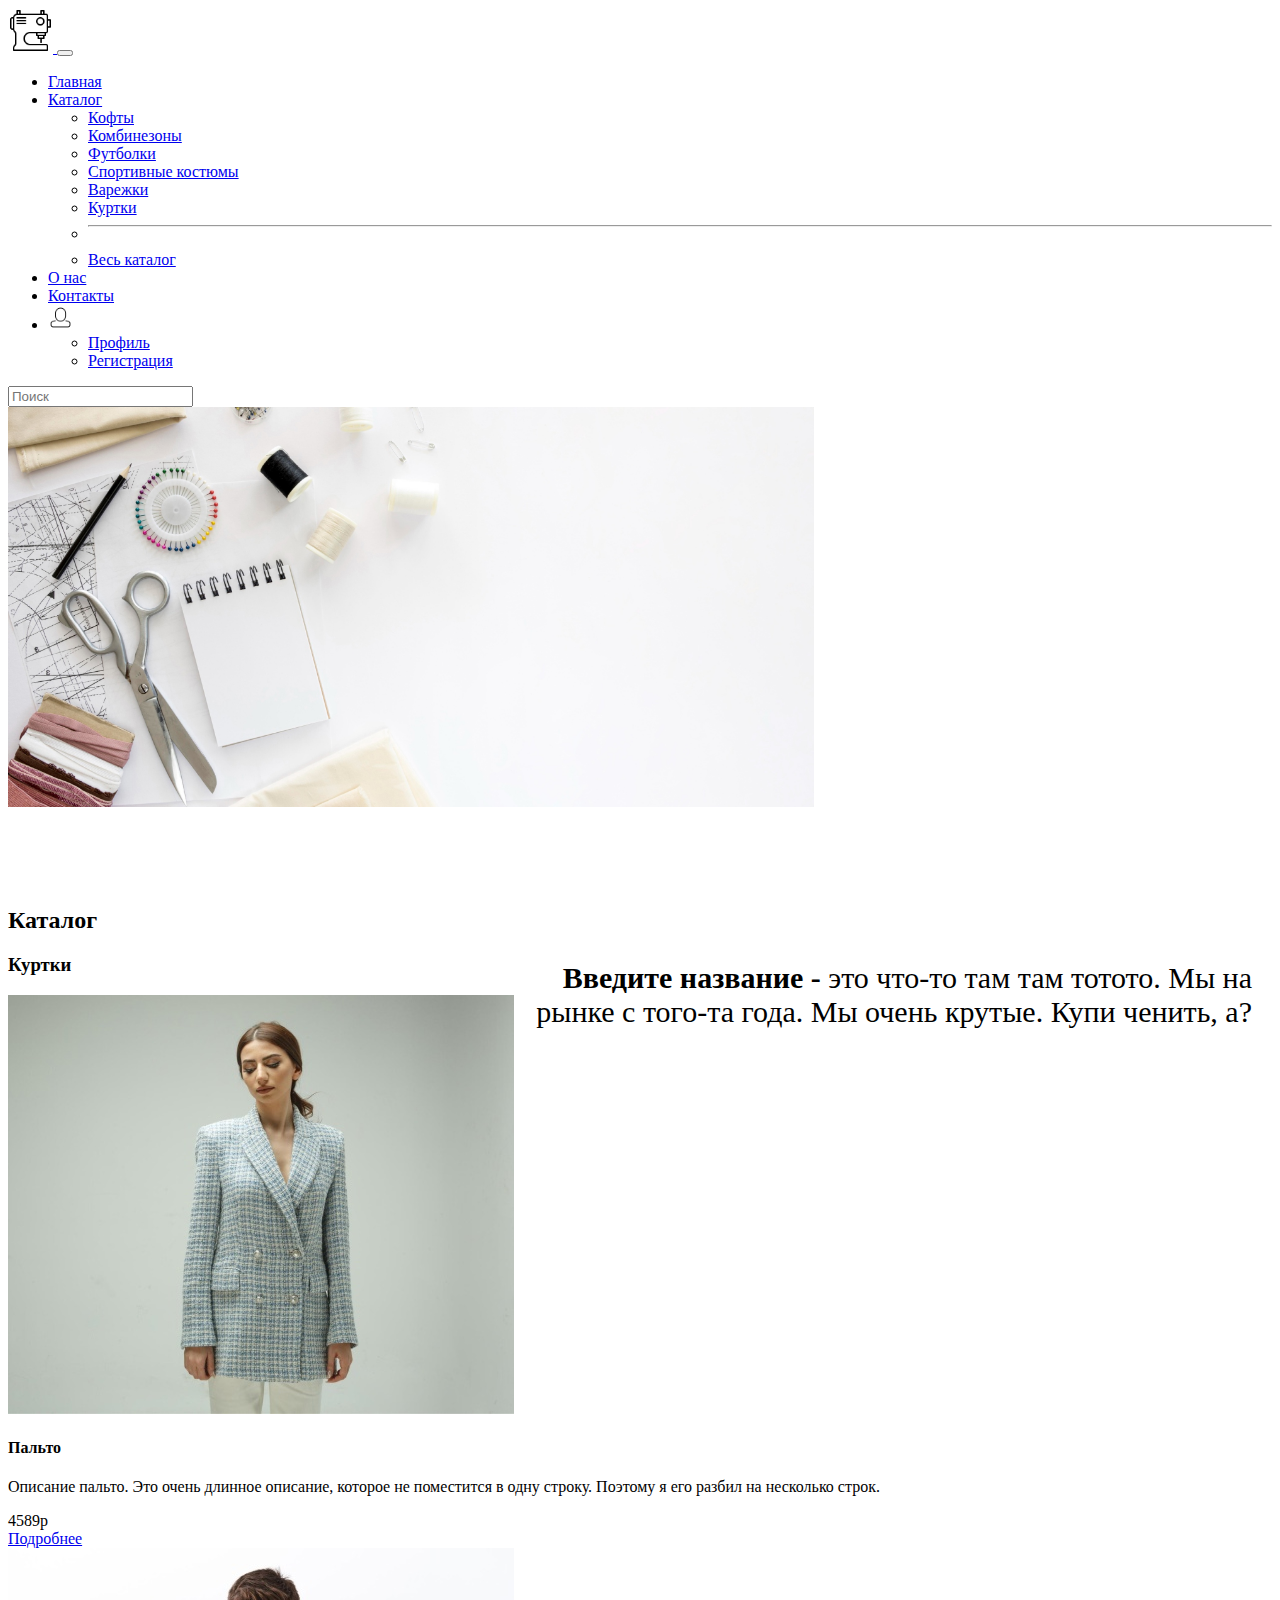
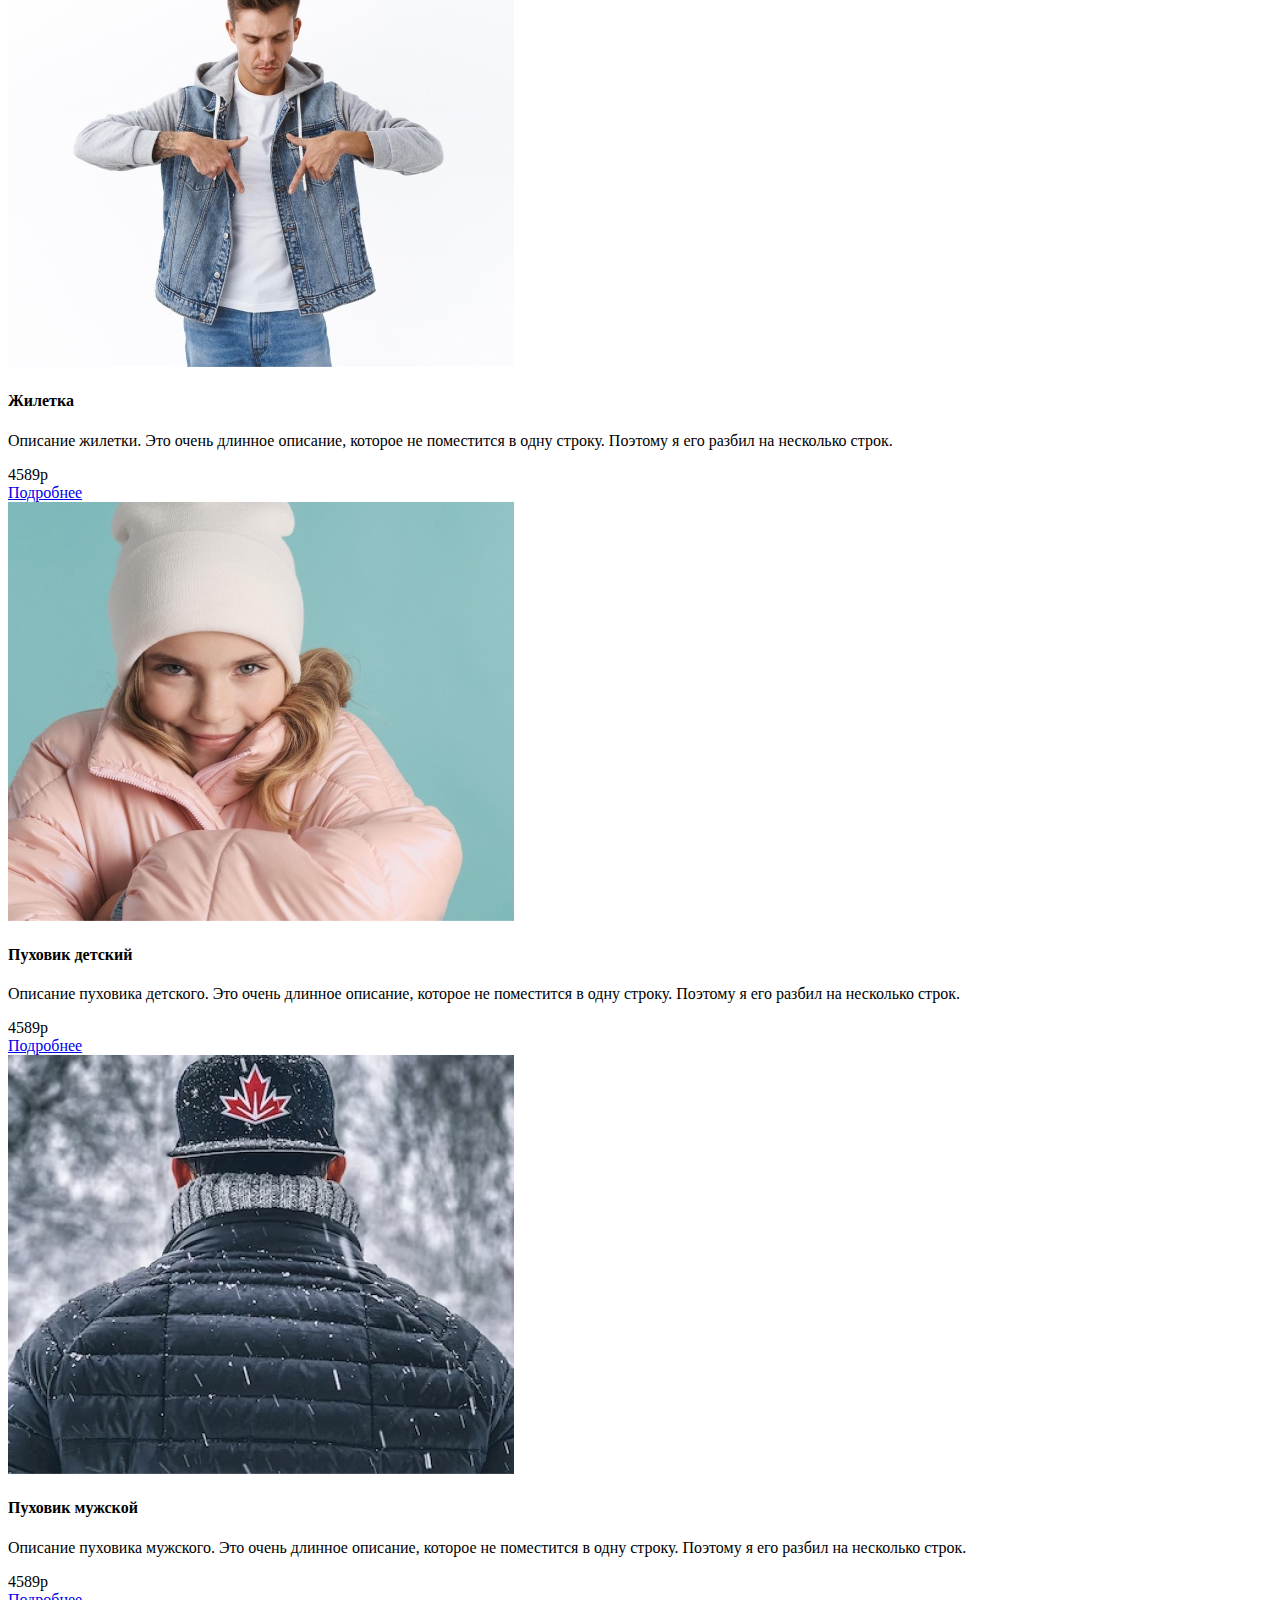
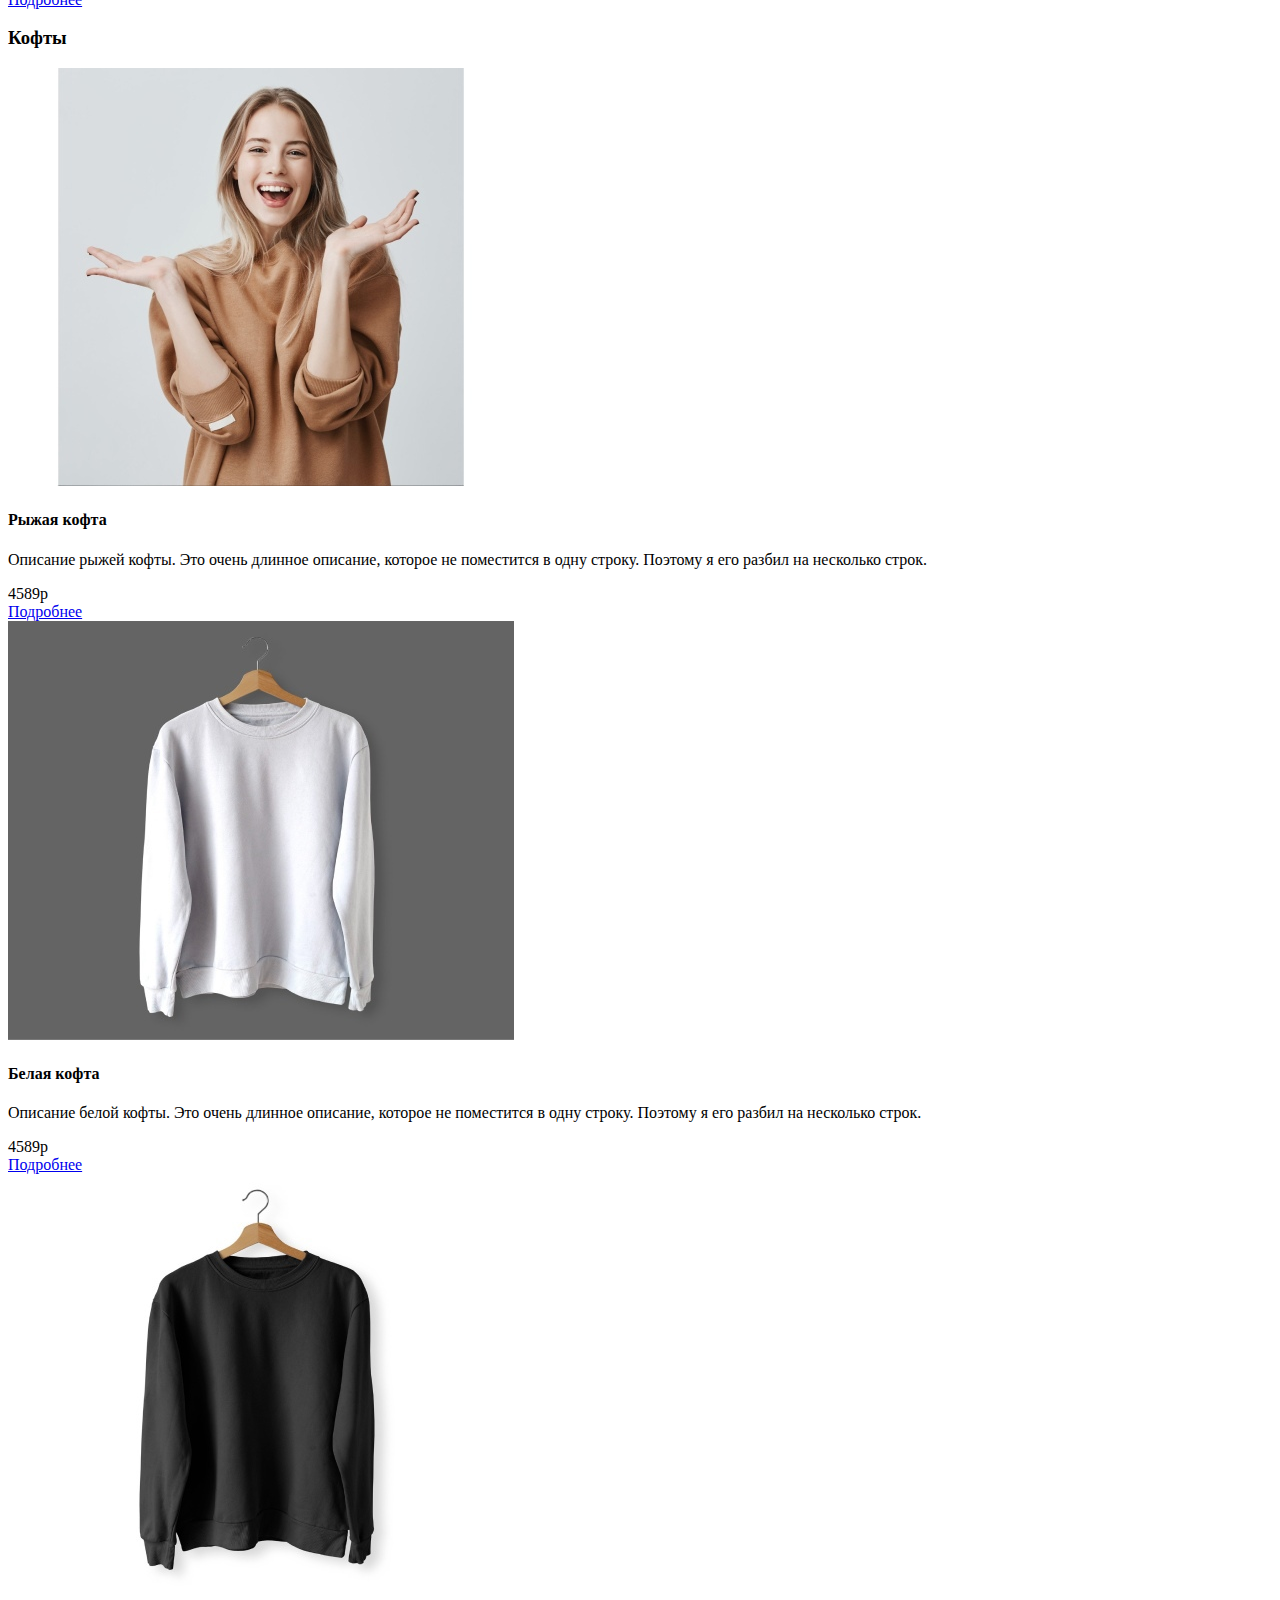
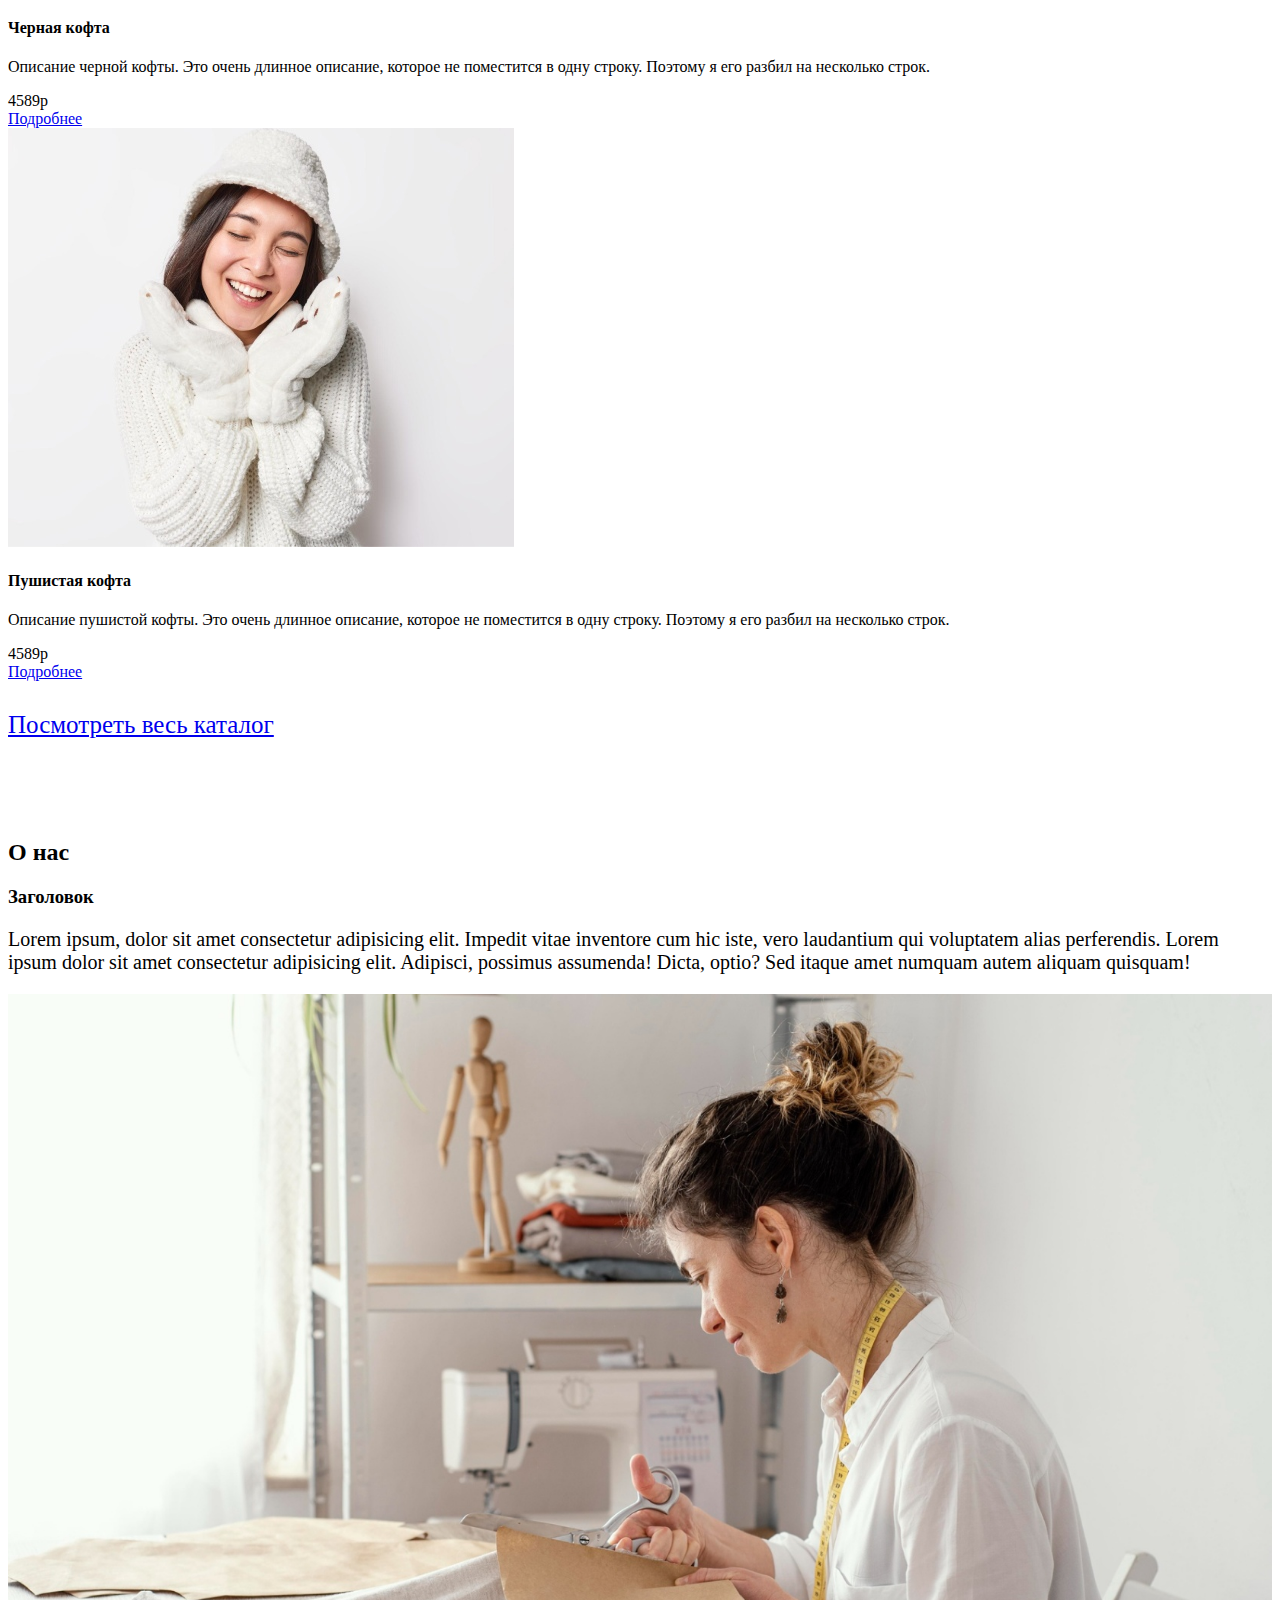
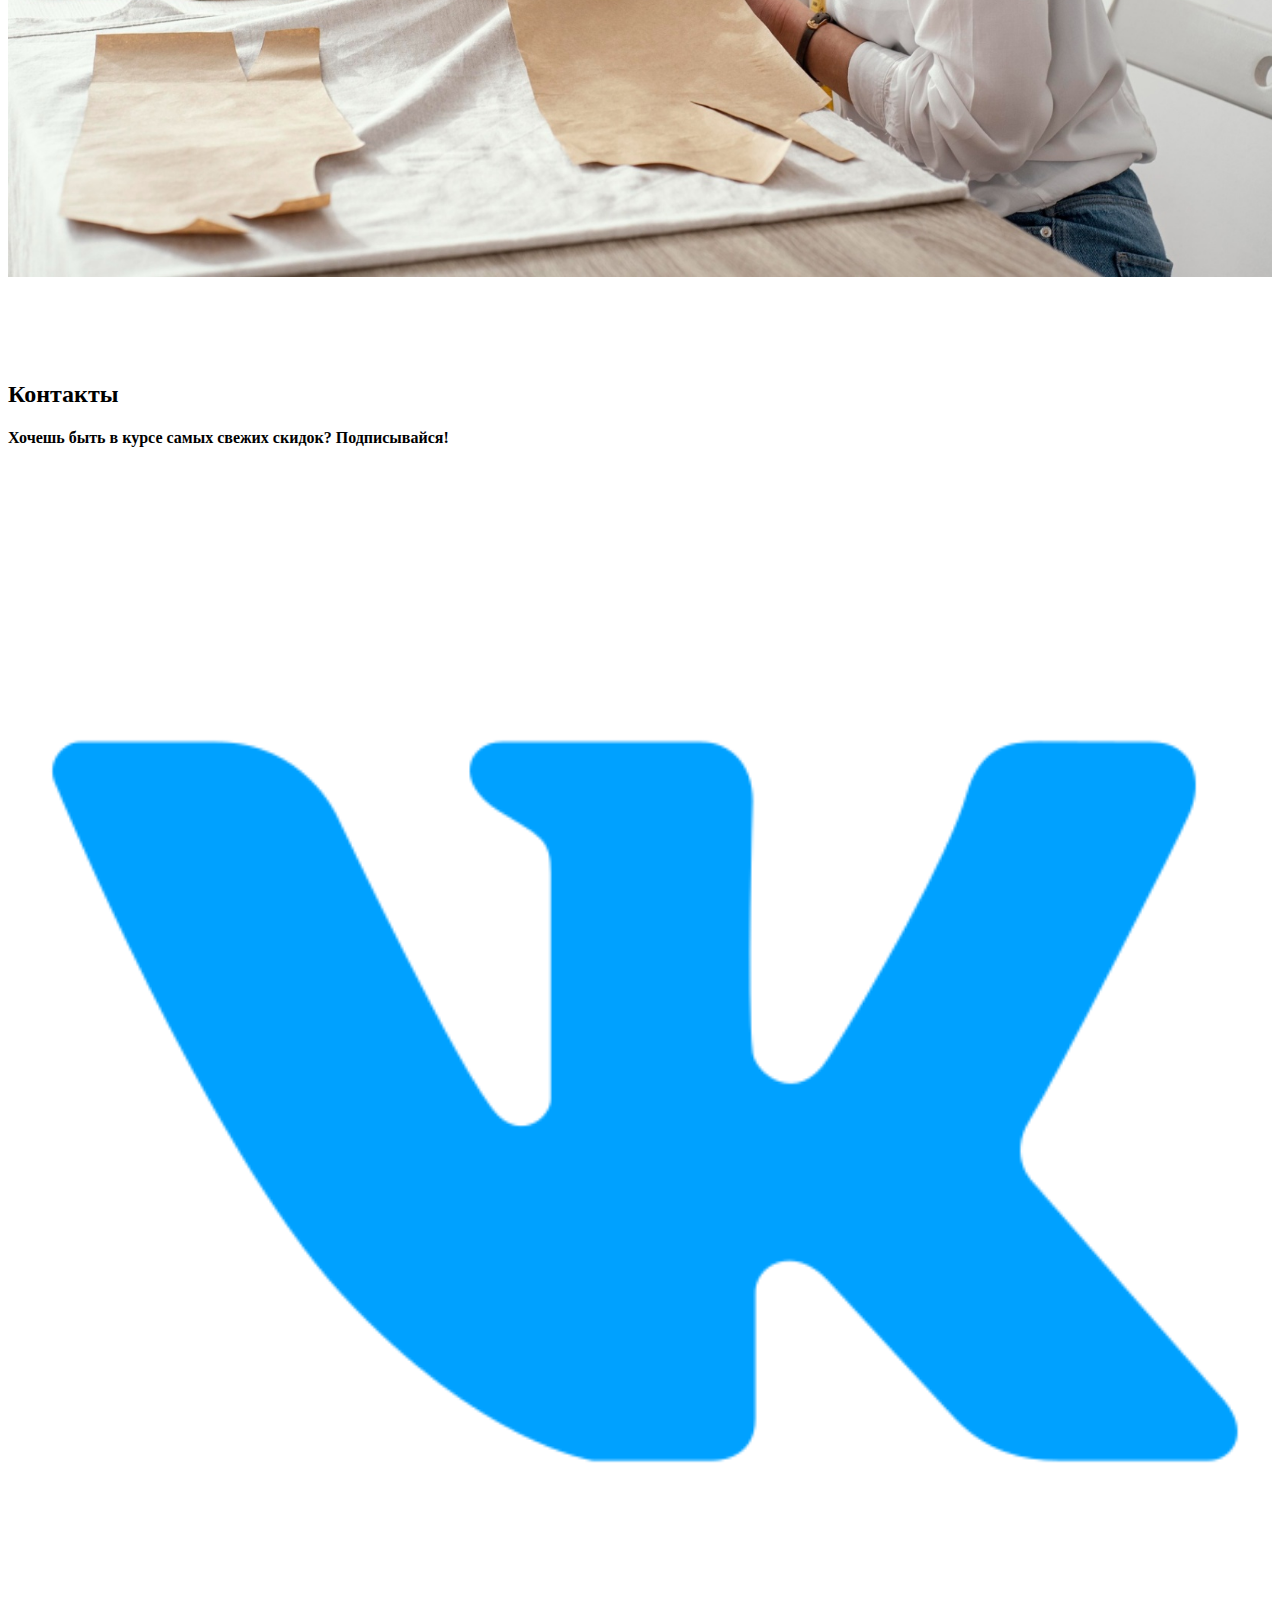
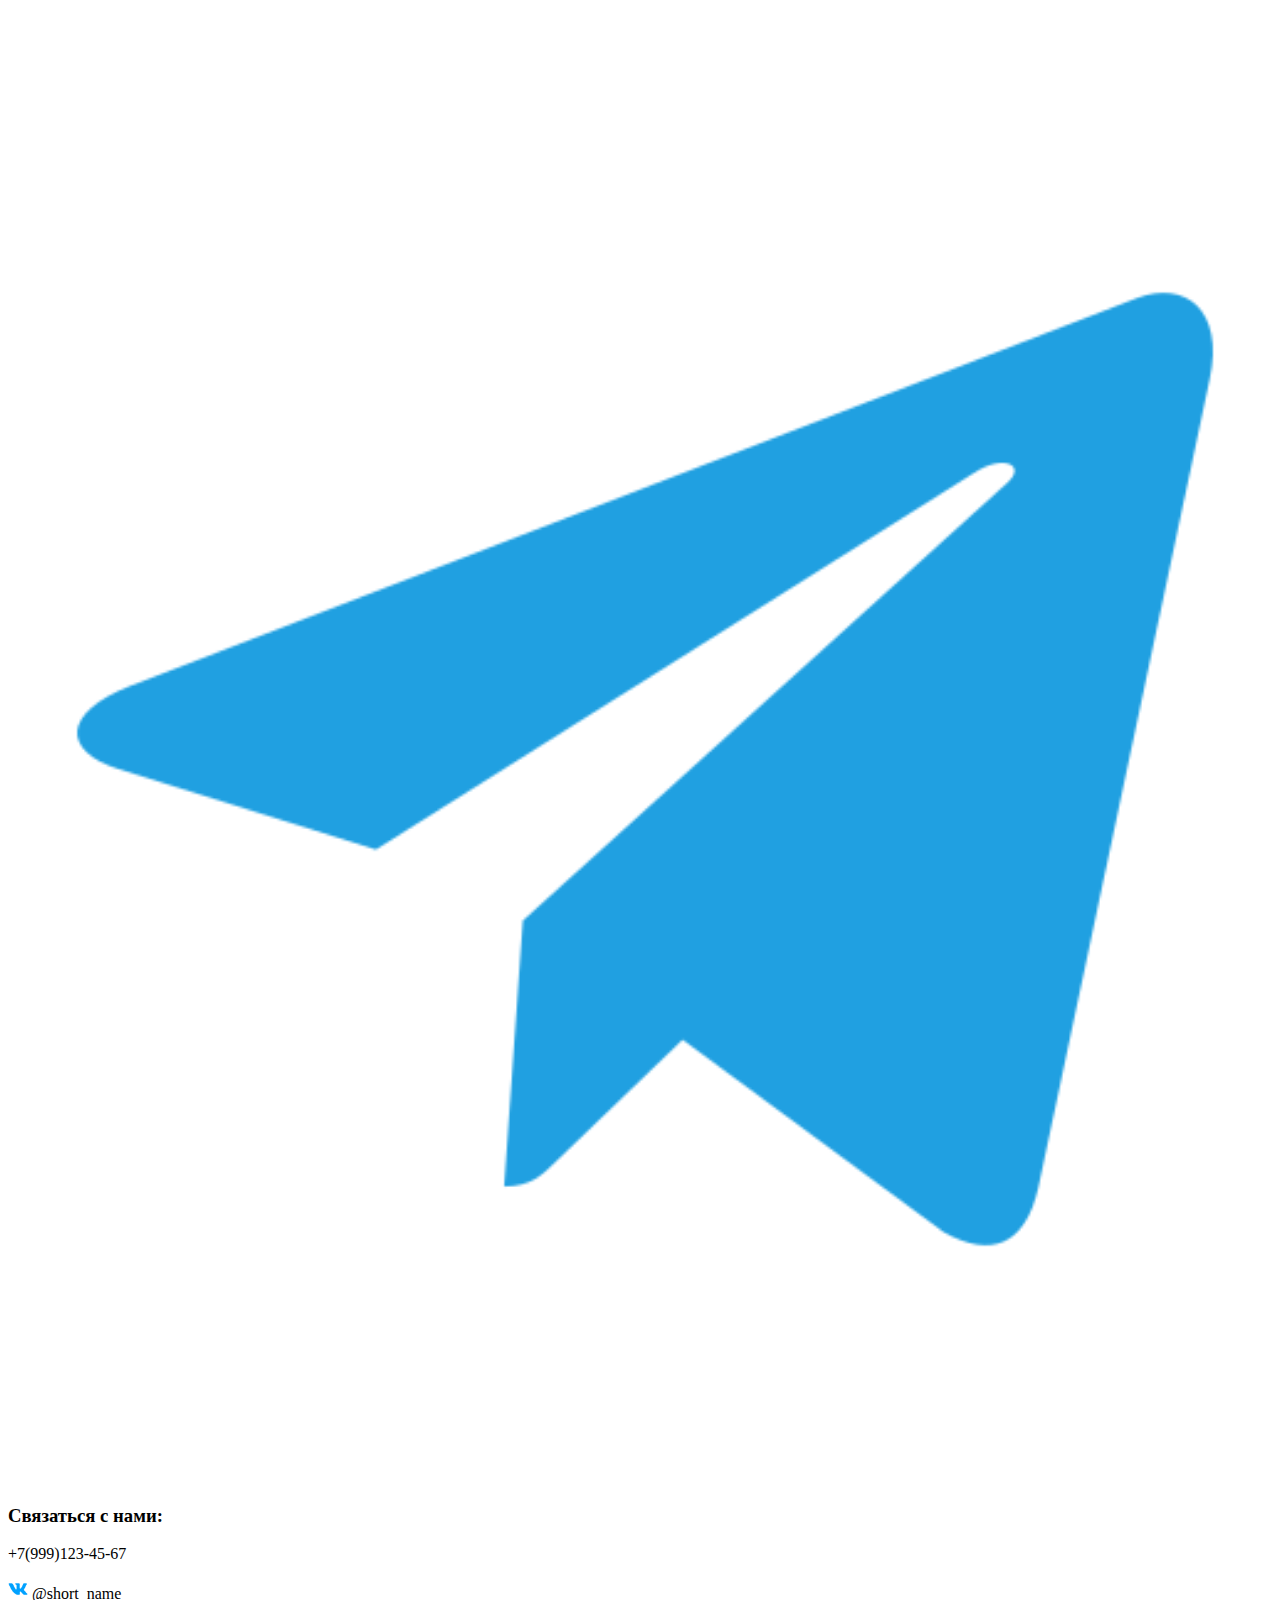
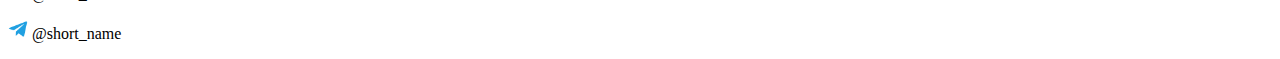
==== commit eb4a9439: "ADD: js, adaptive, search and new page" ====
--- a/index.html
+++ b/index.html
@@ -7,10 +7,15 @@
     <meta name="viewport" content="width=device-width, initial-scale=1.0">
     <title>Главная</title>
 
-    <link rel="stylesheet" href="https://cdnjs.cloudflare.com/ajax/libs/animate.css/4.1.1/animate.min.css"/>
+    <link rel="stylesheet" href="https://cdnjs.cloudflare.com/ajax/libs/animate.css/4.1.1/animate.min.css" />
     <link href="https://cdn.jsdelivr.net/npm/bootstrap@5.2.2/dist/css/bootstrap.min.css" rel="stylesheet"
         integrity="sha384-Zenh87qX5JnK2Jl0vWa8Ck2rdkQ2Bzep5IDxbcnCeuOxjzrPF/et3URy9Bv1WTRi" crossorigin="anonymous">
     <link rel="stylesheet" href="css/index.css">
+    <link rel="stylesheet" href="css/header.css">
+
+    <script src="js/data.js" defer></script>
+    <script src="js/index.js" defer></script>
+    <script src="js/search.js" defer></script>
 </head>
 
 <body>
@@ -31,16 +36,20 @@
                             <a class="nav-link active" aria-current="page" href="index.html#home">Главная</a>
                         </li>
                         <li class="nav-item dropdown">
-                            <a class="nav-link text-dark dropdown-toggle" data-bs-toggle="dropdown" href="#" role="button"
-                                aria-expanded="false">Каталог</a>
+                            <a class="nav-link text-dark dropdown-toggle" data-bs-toggle="dropdown" href="#"
+                                role="button" aria-expanded="false">Каталог</a>
                             <ul class="dropdown-menu">
-                                <li><a href="sweaters.html" class="dropdown-item">Кофты</a></li>
-                                <li><a href="overalls.html" class="dropdown-item">Комбинезоны</a></li>
-                                <li><a href="t-shirts.html" class="dropdown-item">Футболки</a></li>
-                                <li><a href="tracksuits.html" class="dropdown-item">Спортивные костюмы</a></li>
-                                <li><a href="mittens.html" class="dropdown-item">Варежки</a></li>
-                                <li><a href="jackets.html" class="dropdown-item">Куртки</a></li>
-                                <li><hr class="dropdown-divider"></li>
+                                <li><a href="detail_catalog.html?topic=sweatshirts" class="dropdown-item">Кофты</a></li>
+                                <li><a href="detail_catalog.html?topic=overalls" class="dropdown-item">Комбинезоны</a>
+                                </li>
+                                <li><a href="detail_catalog.html?topic=t_shirts" class="dropdown-item">Футболки</a></li>
+                                <li><a href="detail_catalog.html?topic=tracksuits" class="dropdown-item">Спортивные
+                                        костюмы</a></li>
+                                <li><a href="detail_catalog.html?topic=mittens" class="dropdown-item">Варежки</a></li>
+                                <li><a href="detail_catalog.html?topic=jackets" class="dropdown-item">Куртки</a></li>
+                                <li>
+                                    <hr class="dropdown-divider">
+                                </li>
                                 <li><a href="catalog.html" class="dropdown-item">Весь каталог</a></li>
                             </ul>
                         </li>
@@ -51,18 +60,25 @@
                             <a class="nav-link" aria-current="page" href="index.html#contacts">Контакты</a>
                         </li>
                         <li class="nav-item dropdown">
-                            <a class="nav-link text-dark dropdown-toggle" data-bs-toggle="dropdown" href="#" role="button"
-                                aria-expanded="false"><img src="assets/profile.png" alt="Логотип с профилем" height="25px"></a>
+                            <a class="nav-link text-dark dropdown-toggle" data-bs-toggle="dropdown" href="#"
+                                role="button" aria-expanded="false"><img src="assets/profile.png"
+                                    alt="Логотип с профилем" height="25px"></a>
                             <ul class="dropdown-menu">
                                 <li><a href="profile.html" class="dropdown-item">Профиль</a></li>
                                 <li><a href="signup.html" class="dropdown-item">Регистрация</a></li>
                             </ul>
                         </li>
                     </ul>
-                    <form class="d-flex">
-                        <input class="form-control me-2" type="search" placeholder="Поиск" aria-label="Поиск">
-                        <button class="btn btn-outline-success" type="submit">Поиск</button>
-                    </form>
+                    <div class="search_container">
+                        <form class="d-flex">
+                            <input id="search" class="form-control me-2" type="search" placeholder="Поиск"
+                                aria-label="Поиск">
+                            <!-- <button class="btn btn-outline-success" type="submit">Поиск</button> -->
+                        </form>
+                        <ul class="search_result">
+                            <!-- Здесь будет результат поиска -->
+                        </ul>
+                    </div>
                 </div>
         </nav>
     </header>
@@ -75,7 +91,8 @@
             <div class="card business-card">
                 <img src="assets/desktop.jpg" alt="Рабочий стол ателье" class="">
                 <div class="card-img-overlay">
-                    <p class="animate__animated animate__fadeInRight"><b>Введите название - </b>это что-то там там тотото. Мы на рынке с того-та года. Мы очень крутые.
+                    <p class="animate__animated animate__fadeInRight"><b>Введите название - </b>это что-то там там
+                        тотото. Мы на рынке с того-та года. Мы очень крутые.
                         Купи ченить, а?</p>
                 </div>
             </div>
@@ -86,157 +103,19 @@
             <div class="row row-cols-1 row-cols-md-2">
                 <div class="col">
                     <h3 class="text-center">Куртки</h3>
-                    <div class="row row-cols-1 row-cols-md-2 g-3">
-                        <div class="col">
-                            <div class="card">
-                                <img src="assets/jacket1.jpg" alt="" class="card-img-top">
-                                <div class="card-body">
-                                    <h4 class="card-title">Пальто</h4>
-                                    <p class="card-text">Lorem, ipsum dolor sit amet consectetur adipisicing elit. Non,
-                                        quod.</p>
-                                    <div class="row align-items-center">
-                                        <div class="col-7">
-                                            <span class="price">4589р</span>
-                                        </div>
-                                        <div class="col">
-                                            <a href="#" class="btn btn-primary">Купить</a>
-                                        </div>
-                                    </div>
-                                </div>
-                            </div>
-                        </div>
-                        <div class="col">
-                            <div class="card">
-                                <img src="assets/jacket2.jpg" alt="" class="card-img-top">
-                                <div class="card-body">
-                                    <h4 class="card-title">Жилетка</h4>
-                                    <p class="card-text">Lorem, ipsum dolor sit amet consectetur adipisicing elit. Non,
-                                        quod.</p>
-                                    <div class="row align-items-center">
-                                        <div class="col-7">
-                                            <span class="price">2349р</span>
-                                        </div>
-                                        <div class="col">
-                                            <a href="#" class="btn btn-primary">Купить</a>
-                                        </div>
-                                    </div>
-                                </div>
-                            </div>
-                        </div>
-                        <div class="col">
-                            <div class="card">
-                                <img src="assets/jacket3.jpg" alt="" class="card-img-top">
-                                <div class="card-body">
-                                    <h4 class="card-title">Пуховик детский</h4>
-                                    <p class="card-text">Lorem, ipsum dolor sit amet consectetur adipisicing elit. Non,
-                                        quod.</p>
-                                    <div class="row align-items-center">
-                                        <div class="col-7">
-                                            <span class="price">3799р</span>
-                                        </div>
-                                        <div class="col">
-                                            <a href="#" class="btn btn-primary">Купить</a>
-                                        </div>
-                                    </div>
-                                </div>
-                            </div>
-                        </div>
-                        <div class="col">
-                            <div class="card">
-                                <img src="assets/jacket4.jpg" alt="" class="card-img-top">
-                                <div class="card-body">
-                                    <h4 class="card-title">Пуховик мужской</h4>
-                                    <p class="card-text">Lorem, ipsum dolor sit amet consectetur adipisicing elit. Non,
-                                        quod.</p>
-                                    <div class="row align-items-center">
-                                        <div class="col-7">
-                                            <span class="price">3599р</span>
-                                        </div>
-                                        <div class="col">
-                                            <a href="#" class="btn btn-primary">Купить</a>
-                                        </div>
-                                    </div>
-                                </div>
-                            </div>
-                        </div>
+                    <div id="jackets" class="row row-cols-1 row-cols-md-2 g-3">
+
+                        <!-- Сюда js вставит карточки -->
+
                     </div>
                 </div>
 
                 <div class="col">
                     <h3 class="text-center">Кофты</h3>
-                    <div class="row row-cols-1 row-cols-md-2 g-3">
-                        <div class="col">
-                            <div class="card">
-                                <img src="assets/sweater1.jpg" alt="" class="card-img-top">
-                                <div class="card-body">
-                                    <h4 class="card-title">Рыжая кофта</h4>
-                                    <p class="card-text">Lorem, ipsum dolor sit amet consectetur adipisicing elit. Non,
-                                        quod.</p>
-                                    <div class="row align-items-center">
-                                        <div class="col-7">
-                                            <span class="price">1589р</span>
-                                        </div>
-                                        <div class="col">
-                                            <a href="#" class="btn btn-primary">Купить</a>
-                                        </div>
-                                    </div>
-                                </div>
-                            </div>
-                        </div>
-                        <div class="col">
-                            <div class="card">
-                                <img src="assets/sweater2.jpg" alt="" class="card-img-top">
-                                <div class="card-body">
-                                    <h4 class="card-title">Белая кофта</h4>
-                                    <p class="card-text">Lorem, ipsum dolor sit amet consectetur adipisicing elit. Non,
-                                        quod.</p>
-                                    <div class="row align-items-center">
-                                        <div class="col-7">
-                                            <span class="price">1349р</span>
-                                        </div>
-                                        <div class="col">
-                                            <a href="#" class="btn btn-primary">Купить</a>
-                                        </div>
-                                    </div>
-                                </div>
-                            </div>
-                        </div>
-                        <div class="col">
-                            <div class="card">
-                                <img src="assets/sweater3.jpg" alt="" class="card-img-top">
-                                <div class="card-body">
-                                    <h4 class="card-title">Черная кофта</h4>
-                                    <p class="card-text">Lorem, ipsum dolor sit amet consectetur adipisicing elit. Non,
-                                        quod.</p>
-                                    <div class="row align-items-center">
-                                        <div class="col-7">
-                                            <span class="price">1339р</span>
-                                        </div>
-                                        <div class="col">
-                                            <a href="#" class="btn btn-primary">Купить</a>
-                                        </div>
-                                    </div>
-                                </div>
-                            </div>
-                        </div>
-                        <div class="col">
-                            <div class="card">
-                                <img src="assets/sweater4.jpg" alt="" class="card-img-top">
-                                <div class="card-body">
-                                    <h4 class="card-title">Теплая кофта</h4>
-                                    <p class="card-text">Lorem, ipsum dolor sit amet consectetur adipisicing elit. Non,
-                                        quod.</p>
-                                    <div class="row align-items-center">
-                                        <div class="col-7">
-                                            <span class="price">2199р</span>
-                                        </div>
-                                        <div class="col">
-                                            <a href="#" class="btn btn-primary">Купить</a>
-                                        </div>
-                                    </div>
-                                </div>
-                            </div>
-                        </div>
+                    <div id="sweatshirts" class="row row-cols-1 row-cols-md-2 g-3">
+
+                        <!-- Сюда js вставит карточки -->
+
                     </div>
                 </div>
             </div>
--- a/css/header.css
+++ b/css/header.css
@@ -0,0 +1,27 @@
+.search_container ul {
+    position: absolute;
+    margin: 0;
+    padding: 0;
+}
+
+.search_container li {
+    border: 1px solid #b9bbbb;
+    width: 688px;
+    list-style-type: none;
+    background-color: #F8F9FA;
+    padding: 2px 5px;
+    border-radius: 5px;
+    margin: 2px 0px;
+}
+
+.search_container li a{
+    color: black;
+    text-decoration: none;
+}
+
+
+@media (min-width: 990px) {
+    .search_container li {
+        width: 206.4px;
+    }
+}